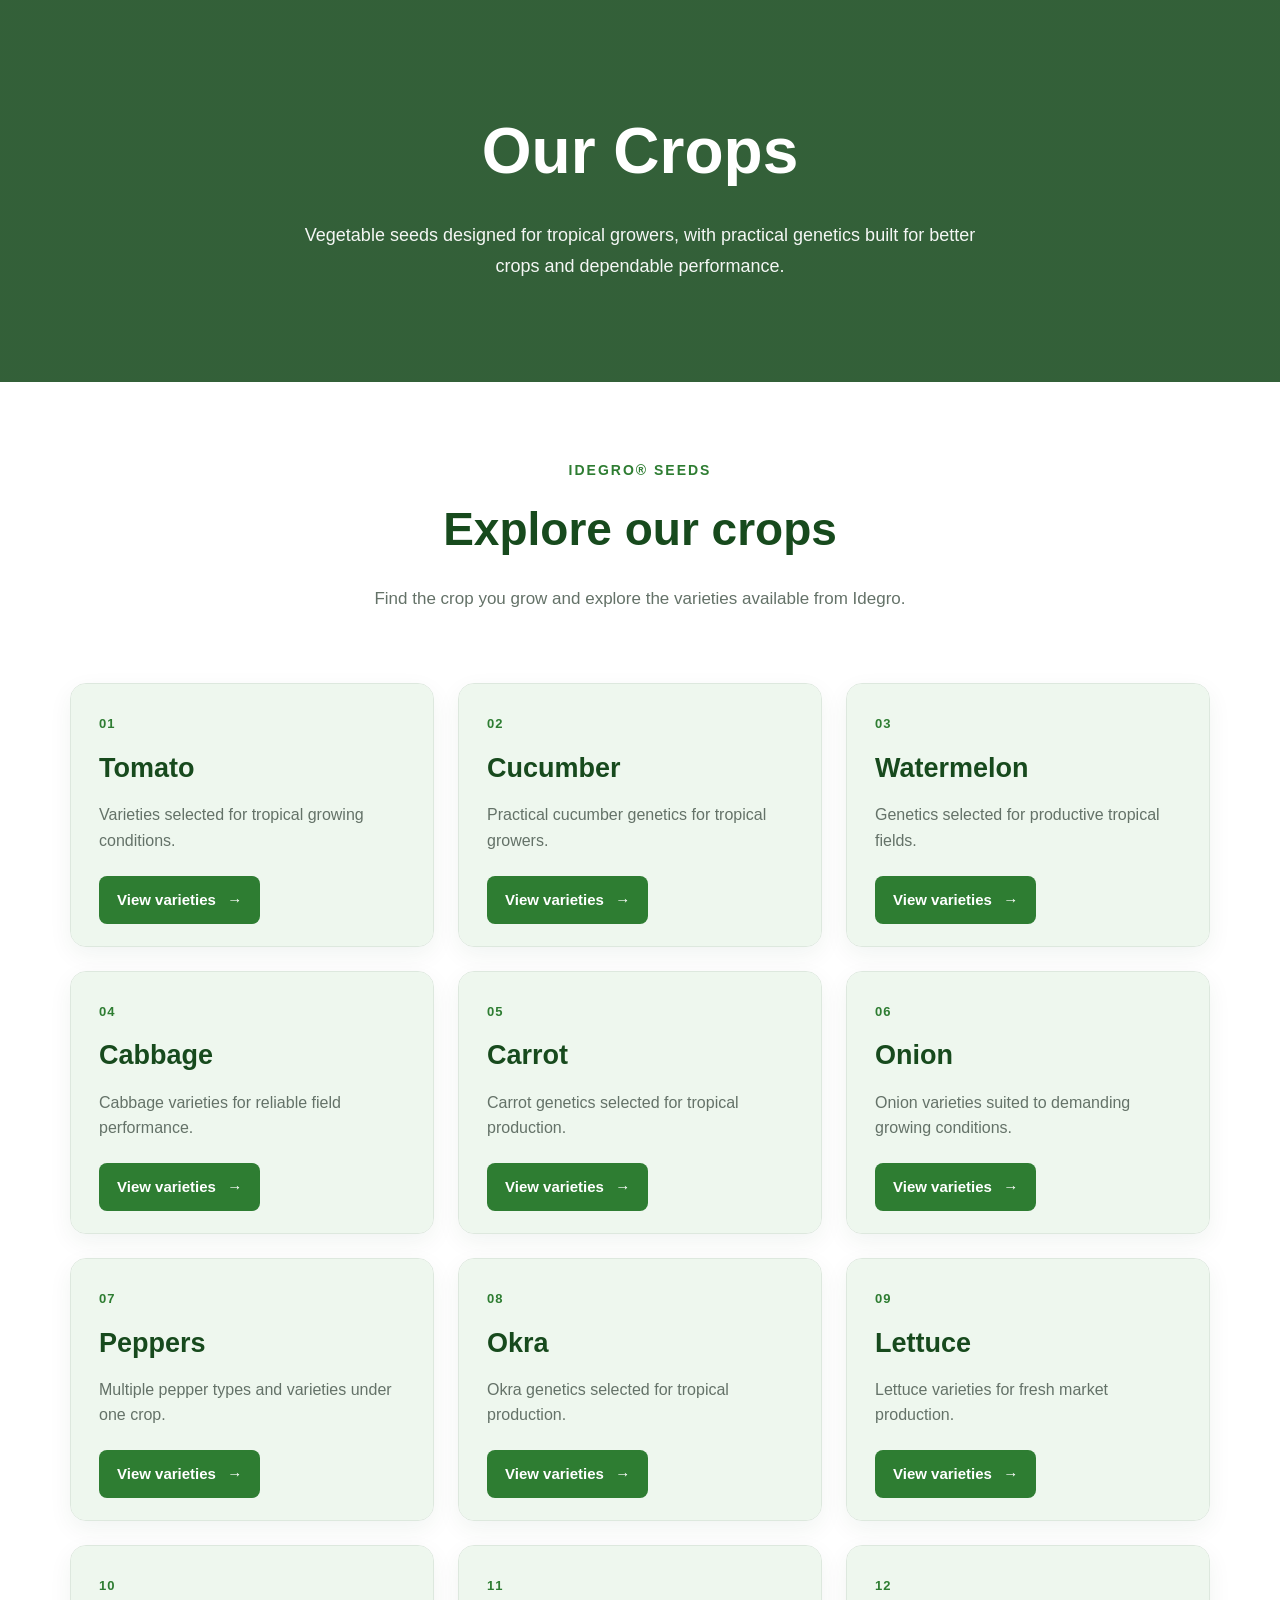
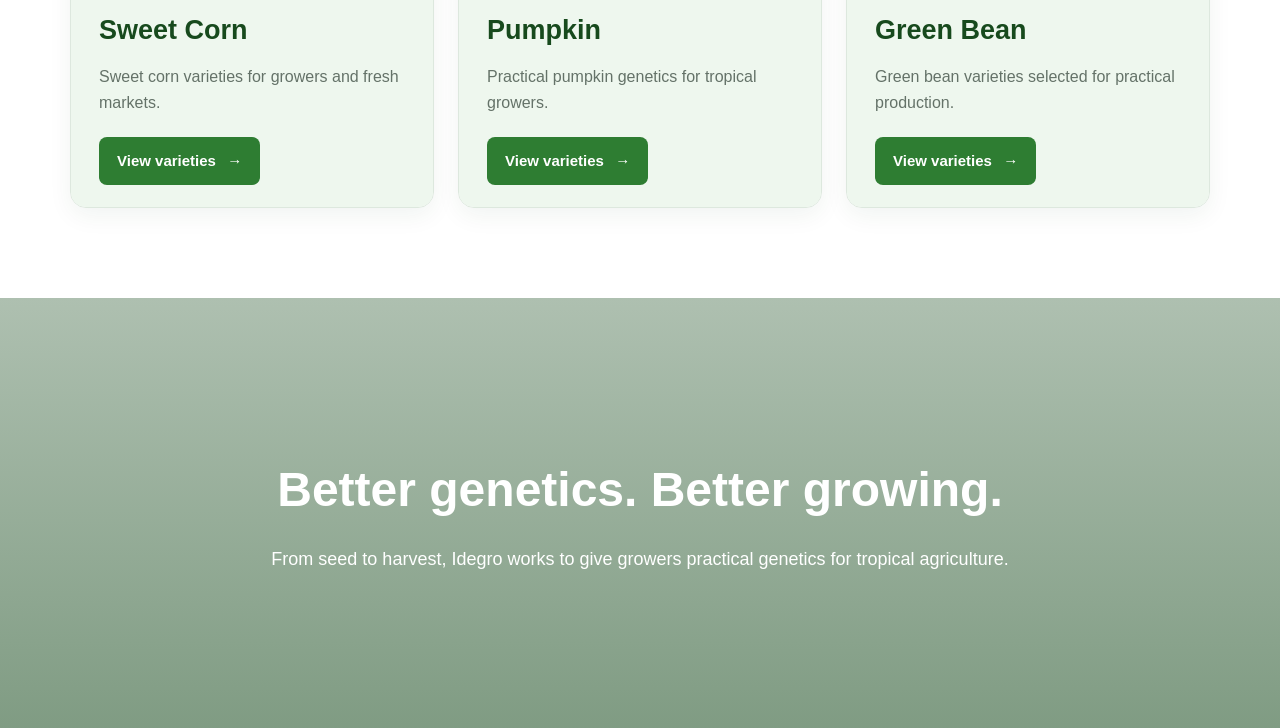
==== crops.html @ 606f3fe7 "Create crops.html" ====
<!DOCTYPE html>
<html lang="en">
<head>
  <meta charset="UTF-8">
  <meta name="viewport" content="width=device-width, initial-scale=1.0">

  <title>Idegro® Seeds | Crops</title>

  <link rel="stylesheet" href="style.css">

  <style>
    /* ================================
       IDEGRO CROPS PAGE
       ================================ */

    :root {
      --idegro-green: #2E7D32;
      --idegro-dark: #174A1D;
      --idegro-light: #EEF7EE;
      --idegro-yellow: #B7D94C;
      --white: #ffffff;
      --text: #18351C;
      --soft-text: #647268;
      --border: #DDE8DE;
    }

    * {
      box-sizing: border-box;
    }

    body {
      margin: 0;
      font-family: Arial, Helvetica, sans-serif;
      color: var(--text);
      background: #ffffff;
    }

    /* ================================
       PAGE HERO
       ================================ */

    .crops-hero {
      background:
        linear-gradient(
          rgba(23, 74, 29, 0.88),
          rgba(23, 74, 29, 0.88)
        ),
        url("images/idegro-crops-hero.jpg") center/cover no-repeat;

      padding: 100px 20px;
      text-align: center;
      color: white;
    }

    .crops-hero h1 {
      margin: 0 0 18px;
      font-size: clamp(38px, 6vw, 64px);
      font-weight: 700;
    }

    .crops-hero p {
      max-width: 700px;
      margin: auto;
      font-size: 18px;
      line-height: 1.7;
      opacity: 0.95;
    }

    /* ================================
       INTRO
       ================================ */

    .crops-intro {
      max-width: 850px;
      margin: auto;
      padding: 75px 20px 40px;
      text-align: center;
    }

    .crops-intro span {
      display: inline-block;
      margin-bottom: 12px;
      color: var(--idegro-green);
      font-size: 14px;
      font-weight: bold;
      text-transform: uppercase;
      letter-spacing: 2px;
    }

    .crops-intro h2 {
      margin: 0 0 18px;
      font-size: clamp(30px, 5vw, 46px);
      color: var(--idegro-dark);
    }

    .crops-intro p {
      margin: 0;
      color: var(--soft-text);
      font-size: 17px;
      line-height: 1.7;
    }

    /* ================================
       CROPS GRID
       ================================ */

    .crops-section {
      max-width: 1180px;
      margin: auto;
      padding: 30px 20px 90px;
    }

    .crops-grid {
      display: grid;
      grid-template-columns: repeat(3, 1fr);
      gap: 24px;
    }

    .crop-card {
      background: white;
      border: 1px solid var(--border);
      border-radius: 16px;
      overflow: hidden;
      box-shadow: 0 8px 25px rgba(23, 74, 29, 0.06);
      transition: transform 0.25s ease, box-shadow 0.25s ease;
    }

    .crop-card:hover {
      transform: translateY(-5px);
      box-shadow: 0 14px 35px rgba(23, 74, 29, 0.12);
    }

    .crop-card-top {
      padding: 30px 28px 22px;
      background: var(--idegro-light);
    }

    .crop-number {
      color: var(--idegro-green);
      font-size: 13px;
      font-weight: bold;
      letter-spacing: 1px;
      margin-bottom: 12px;
    }

    .crop-card h3 {
      margin: 0;
      color: var(--idegro-dark);
      font-size: 27px;
    }

    .crop-card p {
      margin: 12px 0 22px;
      color: var(--soft-text);
      line-height: 1.6;
    }

    /* ================================
       VIEW VARIETIES BUTTON
       ================================ */

    .variety-button {
      border: none;
      background: var(--idegro-green);
      color: white;
      padding: 12px 18px;
      border-radius: 8px;
      font-size: 15px;
      font-weight: bold;
      cursor: pointer;
      transition: background 0.2s ease;
    }

    .variety-button:hover {
      background: var(--idegro-dark);
    }

    .variety-button .arrow {
      display: inline-block;
      margin-left: 7px;
      transition: transform 0.25s ease;
    }

    .variety-button.active .arrow {
      transform: rotate(90deg);
    }

    /* ================================
       VARIETY AREA
       ================================ */

    .variety-panel {
      display: none;
      padding: 22px;
      border-top: 1px solid var(--border);
      background: #ffffff;
    }

    .variety-panel.open {
      display: block;
    }

    .variety-heading {
      margin: 0 0 14px;
      font-size: 15px;
      color: var(--idegro-dark);
      font-weight: bold;
    }

    .variety-track {
      display: flex;
      gap: 15px;
      overflow-x: auto;
      padding-bottom: 8px;
      scroll-behavior: smooth;
      scrollbar-width: thin;
    }

    .variety-track::-webkit-scrollbar {
      height: 6px;
    }

    .variety-track::-webkit-scrollbar-thumb {
      background: var(--idegro-green);
      border-radius: 10px;
    }

    /* ================================
       VARIETY CARD
       ================================ */

    .variety-card {
      flex: 0 0 190px;
      min-height: 175px;
      border: 1px solid var(--border);
      border-radius: 12px;
      overflow: hidden;
      background: white;
    }

    .variety-image {
      height: 105px;
      background: var(--idegro-light);
      display: flex;
      align-items: center;
      justify-content: center;
      color: var(--soft-text);
      font-size: 12px;
      text-align: center;
      padding: 10px;
    }

    .variety-name {
      padding: 14px;
      color: var(--idegro-dark);
      font-weight: bold;
      font-size: 14px;
    }

    /* ================================
       TRANSITION IMAGE
       ================================ */

    .crops-transition {
      min-height: 430px;
      display: flex;
      align-items: center;
      justify-content: center;
      padding: 70px 20px;

      background:
        linear-gradient(
          rgba(23, 74, 29, 0.35),
          rgba(23, 74, 29, 0.55)
        ),
        url("images/idegro-crops-transition.jpg") center/cover no-repeat;
    }

    .transition-content {
      max-width: 750px;
      text-align: center;
      color: white;
    }

    .transition-content h2 {
      margin: 0 0 15px;
      font-size: clamp(30px, 5vw, 48px);
    }

    .transition-content p {
      margin: 0;
      font-size: 18px;
      line-height: 1.7;
    }

    /* ================================
       MOBILE
       ================================ */

    @media (max-width: 900px) {
      .crops-grid {
        grid-template-columns: repeat(2, 1fr);
      }
    }

    @media (max-width: 600px) {
      .crops-hero {
        padding: 75px 20px;
      }

      .crops-intro {
        padding-top: 55px;
      }

      .crops-grid {
        grid-template-columns: 1fr;
      }

      .crop-card-top {
        padding: 25px 22px 20px;
      }

      .variety-card {
        flex-basis: 175px;
      }

      .crops-transition {
        min-height: 350px;
      }
    }
  </style>
</head>

<body>

  <!-- ================================
       HERO
       ================================ -->

  <section class="crops-hero">

    <h1>Our Crops</h1>

    <p>
      Vegetable seeds designed for tropical growers,
      with practical genetics built for better crops
      and dependable performance.
    </p>

  </section>


  <!-- ================================
       INTRO
       ================================ -->

  <section class="crops-intro">

    <span>Idegro® Seeds</span>

    <h2>Explore our crops</h2>

    <p>
      Find the crop you grow and explore the varieties
      available from Idegro.
    </p>

  </section>


  <!-- ================================
       CROP LIST
       ================================ -->

  <section class="crops-section">

    <div class="crops-grid">


      <!-- 01 TOMATO -->

      <article class="crop-card">

        <div class="crop-card-top">

          <div class="crop-number">01</div>

          <h3>Tomato</h3>

          <p>
            Varieties selected for tropical growing conditions.
          </p>

          <button
            class="variety-button"
            type="button"
            aria-expanded="false"
            onclick="toggleVarieties(this)"
          >
            View varieties
            <span class="arrow">→</span>
          </button>

        </div>

        <div class="variety-panel">

          <div class="variety-heading">
            Tomato varieties
          </div>

          <div class="variety-track">

            <!-- Add tomato varieties here later -->

            <div class="variety-card">

              <div class="variety-image">
                Variety picture
              </div>

              <div class="variety-name">
                Variety name
              </div>

            </div>

          </div>

        </div>

      </article>


      <!-- 02 CUCUMBER -->

      <article class="crop-card">

        <div class="crop-card-top">

          <div class="crop-number">02</div>

          <h3>Cucumber</h3>

          <p>
            Practical cucumber genetics for tropical growers.
          </p>

          <button
            class="variety-button"
            type="button"
            aria-expanded="false"
            onclick="toggleVarieties(this)"
          >
            View varieties
            <span class="arrow">→</span>
          </button>

        </div>

        <div class="variety-panel">

          <div class="variety-heading">
            Cucumber varieties
          </div>

          <div class="variety-track">

            <div class="variety-card">

              <div class="variety-image">
                Variety picture
              </div>

              <div class="variety-name">
                Variety name
              </div>

            </div>

          </div>

        </div>

      </article>


      <!-- 03 WATERMELON -->

      <article class="crop-card">

        <div class="crop-card-top">

          <div class="crop-number">03</div>

          <h3>Watermelon</h3>

          <p>
            Genetics selected for productive tropical fields.
          </p>

          <button
            class="variety-button"
            type="button"
            aria-expanded="false"
            onclick="toggleVarieties(this)"
          >
            View varieties
            <span class="arrow">→</span>
          </button>

        </div>

        <div class="variety-panel">

          <div class="variety-heading">
            Watermelon varieties
          </div>

          <div class="variety-track">

            <div class="variety-card">

              <div class="variety-image">
                Variety picture
              </div>

              <div class="variety-name">
                Variety name
              </div>

            </div>

          </div>

        </div>

      </article>


      <!-- 04 CABBAGE -->

      <article class="crop-card">

        <div class="crop-card-top">

          <div class="crop-number">04</div>

          <h3>Cabbage</h3>

          <p>
            Cabbage varieties for reliable field performance.
          </p>

          <button
            class="variety-button"
            type="button"
            aria-expanded="false"
            onclick="toggleVarieties(this)"
          >
            View varieties
            <span class="arrow">→</span>
          </button>

        </div>

        <div class="variety-panel">

          <div class="variety-heading">
            Cabbage varieties
          </div>

          <div class="variety-track">

            <div class="variety-card">

              <div class="variety-image">
                Variety picture
              </div>

              <div class="variety-name">
                Variety name
              </div>

            </div>

          </div>

        </div>

      </article>


      <!-- 05 CARROT -->

      <article class="crop-card">

        <div class="crop-card-top">

          <div class="crop-number">05</div>

          <h3>Carrot</h3>

          <p>
            Carrot genetics selected for tropical production.
          </p>

          <button
            class="variety-button"
            type="button"
            aria-expanded="false"
            onclick="toggleVarieties(this)"
          >
            View varieties
            <span class="arrow">→</span>
          </button>

        </div>

        <div class="variety-panel">

          <div class="variety-heading">
            Carrot varieties
          </div>

          <div class="variety-track">

            <div class="variety-card">

              <div class="variety-image">
                Variety picture
              </div>

              <div class="variety-name">
                Variety name
              </div>

            </div>

          </div>

        </div>

      </article>


      <!-- 06 ONION -->

      <article class="crop-card">

        <div class="crop-card-top">

          <div class="crop-number">06</div>

          <h3>Onion</h3>

          <p>
            Onion varieties suited to demanding growing conditions.
          </p>

          <button
            class="variety-button"
            type="button"
            aria-expanded="false"
            onclick="toggleVarieties(this)"
          >
            View varieties
            <span class="arrow">→</span>
          </button>

        </div>

        <div class="variety-panel">

          <div class="variety-heading">
            Onion varieties
          </div>

          <div class="variety-track">

            <div class="variety-card">

              <div class="variety-image">
                Variety picture
              </div>

              <div class="variety-name">
                Variety name
              </div>

            </div>

          </div>

        </div>

      </article>


      <!-- 07 PEPPER -->

      <article class="crop-card">

        <div class="crop-card-top">

          <div class="crop-number">07</div>

          <h3>Peppers</h3>

          <p>
            Multiple pepper types and varieties under one crop.
          </p>

          <button
            class="variety-button"
            type="button"
            aria-expanded="false"
            onclick="toggleVarieties(this)"
          >
            View varieties
            <span class="arrow">→</span>
          </button>

        </div>

        <div class="variety-panel">

          <div class="variety-heading">
            Pepper varieties
          </div>

          <div class="variety-track">

            <div class="variety-card">

              <div class="variety-image">
                Variety picture
              </div>

              <div class="variety-name">
                Variety name
              </div>

            </div>

          </div>

        </div>

      </article>


      <!-- 08 OKRA -->

      <article class="crop-card">

        <div class="crop-card-top">

          <div class="crop-number">08</div>

          <h3>Okra</h3>

          <p>
            Okra genetics selected for tropical production.
          </p>

          <button
            class="variety-button"
            type="button"
            aria-expanded="false"
            onclick="toggleVarieties(this)"
          >
            View varieties
            <span class="arrow">→</span>
          </button>

        </div>

        <div class="variety-panel">

          <div class="variety-heading">
            Okra varieties
          </div>

          <div class="variety-track">

            <div class="variety-card">

              <div class="variety-image">
                Variety picture
              </div>

              <div class="variety-name">
                Variety name
              </div>

            </div>

          </div>

        </div>

      </article>


      <!-- 09 LETTUCE -->

      <article class="crop-card">

        <div class="crop-card-top">

          <div class="crop-number">09</div>

          <h3>Lettuce</h3>

          <p>
            Lettuce varieties for fresh market production.
          </p>

          <button
            class="variety-button"
            type="button"
            aria-expanded="false"
            onclick="toggleVarieties(this)"
          >
            View varieties
            <span class="arrow">→</span>
          </button>

        </div>

        <div class="variety-panel">

          <div class="variety-heading">
            Lettuce varieties
          </div>

          <div class="variety-track">

            <div class="variety-card">

              <div class="variety-image">
                Variety picture
              </div>

              <div class="variety-name">
                Variety name
              </div>

            </div>

          </div>

        </div>

      </article>


      <!-- 10 SWEET CORN -->

      <article class="crop-card">

        <div class="crop-card-top">

          <div class="crop-number">10</div>

          <h3>Sweet Corn</h3>

          <p>
            Sweet corn varieties for growers and fresh markets.
          </p>

          <button
            class="variety-button"
            type="button"
            aria-expanded="false"
            onclick="toggleVarieties(this)"
          >
            View varieties
            <span class="arrow">→</span>
          </button>

        </div>

        <div class="variety-panel">

          <div class="variety-heading">
            Sweet corn varieties
          </div>

          <div class="variety-track">

            <div class="variety-card">

              <div class="variety-image">
                Variety picture
              </div>

              <div class="variety-name">
                Variety name
              </div>

            </div>

          </div>

        </div>

      </article>


      <!-- 11 PUMPKIN -->

      <article class="crop-card">

        <div class="crop-card-top">

          <div class="crop-number">11</div>

          <h3>Pumpkin</h3>

          <p>
            Practical pumpkin genetics for tropical growers.
          </p>

          <button
            class="variety-button"
            type="button"
            aria-expanded="false"
            onclick="toggleVarieties(this)"
          >
            View varieties
            <span class="arrow">→</span>
          </button>

        </div>

        <div class="variety-panel">

          <div class="variety-heading">
            Pumpkin varieties
          </div>

          <div class="variety-track">

            <div class="variety-card">

              <div class="variety-image">
                Variety picture
              </div>

              <div class="variety-name">
                Variety name
              </div>

            </div>

          </div>

        </div>

      </article>


      <!-- 12 GREEN BEAN -->

      <article class="crop-card">

        <div class="crop-card-top">

          <div class="crop-number">12</div>

          <h3>Green Bean</h3>

          <p>
            Green bean varieties selected for practical production.
          </p>

          <button
            class="variety-button"
            type="button"
            aria-expanded="false"
            onclick="toggleVarieties(this)"
          >
            View varieties
            <span class="arrow">→</span>
          </button>

        </div>

        <div class="variety-panel">

          <div class="variety-heading">
            Green bean varieties
          </div>

          <div class="variety-track">

            <div class="variety-card">

              <div class="variety-image">
                Variety picture
              </div>

              <div class="variety-name">
                Variety name
              </div>

            </div>

          </div>

        </div>

      </article>


    </div>

  </section>


  <!-- ================================
       VISUAL TRANSITION
       ================================ -->

  <section class="crops-transition">

    <div class="transition-content">

      <h2>Better genetics. Better growing.</h2>

      <p>
        From seed to harvest, Idegro works to give growers
        practical genetics for tropical agriculture.
      </p>

    </div>

  </section>


  <!-- ================================
       JAVASCRIPT
       ================================ -->

  <script>

    function toggleVarieties(button) {

      const panel = button
        .closest(".crop-card")
        .querySelector(".variety-panel");

      const isOpen = panel.classList.contains("open");

      panel.classList.toggle("open");

      button.classList.toggle("active");

      button.setAttribute(
        "aria-expanded",
        !isOpen
      );

    }

  </script>

</body>
</html>
---- style.css ----
/* =========================================================
   OKAFOR AGRISCIENCE
   Main Website Styles
========================================================= */

:root {
    --yellow: #FFE500;
    --teal: #01998E;
    --dark-teal: #074540;
    --red: #99010C;
    --dark-red: #360005;

    --white: #ffffff;
    --off-white: #f7f8f6;
    --light-grey: #eef1ef;
    --text: #243331;
    --muted: #687572;

    --container: 1180px;
    --radius: 18px;
    --shadow: 0 18px 50px rgba(7, 69, 64, 0.10);
}


/* =========================================================
   RESET
========================================================= */

* {
    margin: 0;
    padding: 0;
    box-sizing: border-box;
}

html {
    scroll-behavior: smooth;
}

body {
    font-family:
        Arial,
        Helvetica,
        sans-serif;

    background: var(--white);
    color: var(--text);
    line-height: 1.6;
}

img {
    max-width: 100%;
    display: block;
}

a {
    color: inherit;
    text-decoration: none;
}

button {
    font: inherit;
}


/* =========================================================
   GENERAL
========================================================= */

.container {
    width: min(
        calc(100% - 40px),
        var(--container)
    );

    margin: 0 auto;
}

.section {
    padding: 110px 0;
}

.section-heading {
    max-width: 700px;
    margin-bottom: 55px;
}

.section-heading h2 {
    font-size: clamp(2rem, 4vw, 3.5rem);
    line-height: 1.08;
    color: var(--dark-teal);
    margin: 10px 0 20px;
}

.section-heading p:last-child {
    color: var(--muted);
    max-width: 650px;
}

.eyebrow {
    color: var(--yellow);
    font-size: 0.75rem;
    font-weight: 800;
    letter-spacing: 0.18em;
    text-transform: uppercase;
}

.eyebrow.dark {
    color: var(--teal);
}

h1,
h2,
h3,
h4 {
    font-weight: 750;
}


/* =========================================================
   BUTTONS
========================================================= */

.button {
    display: inline-flex;
    align-items: center;
    justify-content: center;

    min-height: 52px;
    padding: 0 25px;

    border-radius: 5px;

    font-size: 0.9rem;
    font-weight: 700;

    transition:
        transform 0.25s ease,
        background 0.25s ease,
        color 0.25s ease,
        border-color 0.25s ease;
}

.button:hover {
    transform: translateY(-3px);
}

.button-primary {
    background: var(--yellow);
    color: var(--dark-teal);
}

.button-primary:hover {
    background: var(--white);
}

.button-outline {
    color: var(--white);
    border: 1px solid rgba(255,255,255,0.65);
    background: rgba(255,255,255,0.04);
}

.button-outline:hover {
    background: var(--white);
    color: var(--dark-teal);
}

.button-dark {
    background: var(--dark-teal);
    color: var(--white);
}

.button-dark:hover {
    background: var(--teal);
}


/* =========================================================
   HEADER
========================================================= */

.header {
    position: fixed;
    top: 0;
    left: 0;
    width: 100%;

    z-index: 1000;

    background: rgba(255,255,255,0.96);

    border-bottom: 1px solid rgba(7,69,64,0.08);

    backdrop-filter: blur(12px);
}

.nav-container {
    min-height: 82px;

    display: flex;
    align-items: center;
    justify-content: space-between;

    gap: 30px;
}

.brand-logo {
    display: flex;
    align-items: center;
    flex-shrink: 0;
}

.logo-image {
    width: 155px;
    height: auto;
    object-fit: contain;
}

.nav {
    display: flex;
    align-items: center;
    gap: 25px;
}

.nav a {
    position: relative;

    font-size: 0.82rem;
    font-weight: 700;

    color: var(--dark-teal);

    padding: 8px 0;
}

.nav a::after {
    content: "";

    position: absolute;
    left: 0;
    bottom: 0;

    width: 0;
    height: 2px;

    background: var(--teal);

    transition: width 0.25s ease;
}

.nav a:hover::after {
    width: 100%;
}

.menu-button {
    display: none;

    border: none;
    background: none;

    font-size: 1.7rem;
    color: var(--dark-teal);

    cursor: pointer;
}


/* =========================================================
   HERO CAROUSEL
========================================================= */

.hero-carousel {
    position: relative;
    height: 720px;
    min-height: 650px;

    overflow: hidden;

    background: var(--dark-teal);
}

.hero-slides {
    position: relative;
    width: 100%;
    height: 100%;
}

.hero-slide {
    position: absolute;
    inset: 0;

    opacity: 0;
    visibility: hidden;

    transition:
        opacity 0.9s ease,
        visibility 0.9s ease;
}

.hero-slide.active {
    opacity: 1;
    visibility: visible;
}

.hero-slide-image {
    position: absolute;
    inset: 0;

    background-position: center;
    background-size: cover;
    background-repeat: no-repeat;

    transform: scale(1.03);

    transition:
        transform 6s ease;
}

.hero-slide.active .hero-slide-image {
    transform: scale(1);
}

.hero-overlay {
    position: absolute;
    inset: 0;

    background:
        linear-gradient(
            90deg,
            rgba(7,69,64,0.93) 0%,
            rgba(7,69,64,0.76) 38%,
            rgba(7,69,64,0.30) 72%,
            rgba(7,69,64,0.08) 100%
        );
}

.hero-content {
    position: relative;
    z-index: 5;

    height: 100%;

    display: flex;
    flex-direction: column;
    justify-content: center;

    padding-top: 80px;

    max-width: 1180px;
}

.hero-content h1 {
    color: var(--white);

    font-size: clamp(
        3.2rem,
        7vw,
        6.5rem
    );

    line-height: 0.96;

    letter-spacing: -0.045em;

    max-width: 850px;

    margin: 14px 0 28px;
}

.hero-text {
    color: rgba(255,255,255,0.88);

    max-width: 570px;

    font-size: 1.1rem;

    margin-bottom: 34px;
}

.hero-buttons {
    display: flex;
    flex-wrap: wrap;
    gap: 13px;
}

.carousel-arrow {
    position: absolute;

    top: 50%;

    z-index: 10;

    transform: translateY(-50%);

    width: 50px;
    height: 50px;

    border-radius: 50%;

    border: 1px solid rgba(255,255,255,0.45);

    background: rgba(0,0,0,0.15);

    color: var(--white);

    cursor: pointer;

    font-size: 2rem;
    line-height: 1;

    transition:
        background 0.25s ease,
        transform 0.25s ease;
}

.carousel-arrow:hover {
    background: var(--teal);

    transform:
        translateY(-50%)
        scale(1.05);
}

.carousel-prev {
    left: 25px;
}

.carousel-next {
    right: 25px;
}

.hero-indicators {
    position: absolute;

    z-index: 10;

    left: 50%;
    bottom: 35px;

    transform: translateX(-50%);

    display: flex;
    gap: 9px;
}

.indicator {
    width: 35px;
    height: 4px;

    border: none;

    background: rgba(255,255,255,0.4);

    cursor: pointer;

    transition:
        background 0.25s ease,
        width 0.25s ease;
}

.indicator.active {
    width: 60px;
    background: var(--yellow);
}


/* =========================================================
   INTRO
========================================================= */

.intro {
    background: var(--white);
}

.two-column {
    display: grid;

    grid-template-columns:
        minmax(0, 1fr)
        minmax(0, 1fr);

    gap: 80px;

    align-items: center;
}

.section-image {
    min-height: 530px;

    border-radius: var(--radius);

    position: relative;

    overflow: hidden;
}

.agriculture-image {
    background:
        linear-gradient(
            145deg,
            rgba(1,153,142,0.2),
            rgba(255,229,0,0.1)
        ),
        url("farmers.jpg")
        center / cover no-repeat;
}

.image-label {
    position: absolute;

    bottom: 25px;
    left: 25px;

    padding: 10px 15px;

    background: rgba(255,255,255,0.92);

    color: var(--dark-teal);

    font-size: 0.78rem;
    font-weight: 700;

    border-radius: 4px;
}

.section-content h2 {
    font-size: clamp(2rem, 4vw, 3.4rem);

    line-height: 1.08;

    color: var(--dark-teal);

    margin: 12px 0 25px;
}

.section-content p {
    color: var(--muted);

    margin-bottom: 18px;

    max-width: 600px;
}

.text-link {
    display: inline-block;

    margin-top: 12px;

    color: var(--teal);

    font-weight: 800;
}

.text-link:hover {
    color: var(--dark-teal);
}


/* =========================================================
   SOLUTIONS
========================================================= */

.solutions {
    background: var(--off-white);
}

.solution-grid {
    display: grid;

    grid-template-columns:
        repeat(4, 1fr);

    gap: 18px;
}

.solution-card {
    position: relative;

    background: var(--white);

    padding: 35px 28px;

    min-height: 330px;

    border: 1px solid rgba(7,69,64,0.08);

    border-radius: var(--radius);

    overflow: hidden;

    transition:
        transform 0.3s ease,
        box-shadow 0.3s ease;
}

.solution-card::before {
    content: "";

    position: absolute;

    left: 0;
    top: 0;

    width: 100%;
    height: 5px;

    background:
        linear-gradient(
            90deg,
            var(--teal),
            var(--yellow)
        );
}

.solution-card:hover {
    transform: translateY(-8px);

    box-shadow: var(--shadow);
}

.card-number {
    color: rgba(7,69,64,0.28);

    font-size: 0.8rem;
    font-weight: 800;
}

.card-icon {
    margin: 28px 0 22px;

    color: var(--teal);

    font-size: 2rem;
}

.solution-card h3 {
    color: var(--dark-teal);

    font-size: 1.25rem;

    margin-bottom: 12px;
}

.solution-card p {
    color: var(--muted);

    font-size: 0.9rem;

    margin-bottom: 22px;
}

.solution-card a {
    color: var(--teal);

    font-weight: 800;

    font-size: 0.85rem;
}


/* =========================================================
   FARM TECHNOLOGY
========================================================= */

.technology-section {
    background: var(--white);
}

.technology-layout {
    display: grid;

    grid-template-columns:
        minmax(0, 0.9fr)
        minmax(0, 1.1fr);

    gap: 70px;

    align-items: stretch;
}

.technology-content h2 {
    color: var(--dark-teal);

    font-size: clamp(2.2rem, 4vw, 4rem);

    line-height: 1.05;

    margin: 12px 0 25px;
}

.technology-content > p {
    color: var(--muted);

    max-width: 600px;

    margin-bottom: 15px;
}

.technology-list {
    display: grid;

    grid-template-columns:
        repeat(2, 1fr);

    gap: 10px;

    margin: 30px 0;
}

.technology-list span {
    padding: 11px 13px;

    background: var(--off-white);

    border-left: 3px solid var(--teal);

    color: var(--dark-teal);

    font-size: 0.84rem;
    font-weight: 700;
}

.technology-image {
    min-height: 540px;

    border-radius: var(--radius);

    position: relative;

    overflow: hidden;

    background:
        linear-gradient(
            135deg,
            rgba(7,69,64,0.1),
            rgba(1,153,142,0.2)
        ),
        url("farm-automation.jpg")
        center / cover no-repeat;
}

.technology-image-label {
    position: absolute;

    left: 25px;
    bottom: 25px;

    background: var(--yellow);

    color: var(--dark-teal);

    padding: 15px 20px;

    display: flex;
    flex-direction: column;

    font-weight: 900;
}

.technology-image-label small {
    font-size: 0.65rem;

    letter-spacing: 0.12em;
}


/* =========================================================
   SCIENCE
========================================================= */

.science {
    background: var(--dark-teal);

    color: var(--white);
}

.science-intro {
    display: grid;

    grid-template-columns:
        minmax(0, 1fr)
        minmax(0, 0.7fr);

    gap: 70px;

    align-items: end;

    margin-bottom: 55px;
}

.science-intro h2 {
    color: var(--white);

    font-size: clamp(2.2rem, 4vw, 4rem);

    line-height: 1.04;

    margin-top: 12px;
}

.science-intro > p {
    color: rgba(255,255,255,0.7);
}

.science-grid {
    display: grid;

    grid-template-columns:
        repeat(4, 1fr);

    gap: 1px;

    background: rgba(255,255,255,0.16);
}

.science-card {
    background: var(--dark-teal);

    padding: 35px 27px;

    min-height: 300px;

    transition:
        background 0.3s ease;
}

.science-card:hover {
    background: #0b5c55;
}

.science-card > span {
    color: var(--yellow);

    font-size: 0.75rem;
    font-weight: 800;
}

.science-card h3 {
    font-size: 1.25rem;

    margin: 45px 0 15px;
}

.science-card p {
    color: rgba(255,255,255,0.65);

    font-size: 0.88rem;

    margin-bottom: 20px;
}

.science-card a {
    color: var(--yellow);

    font-size: 0.84rem;

    font-weight: 800;
}


/* =========================================================
   BRANDS
========================================================= */

.brands {
    background: var(--off-white);
}

.brand-grid {
    display: grid;

    grid-template-columns:
        repeat(3, 1fr);

    gap: 20px;
}

.brand-card {
    background: var(--white);

    padding: 40px 30px;

    min-height: 300px;

    border-radius: var(--radius);

    border: 1px solid rgba(7,69,64,0.07);

    transition:
        transform 0.3s ease,
        box-shadow 0.3s ease;
}

.brand-card:hover {
    transform: translateY(-6px);

    box-shadow: var(--shadow);
}

.brand-logo {
    min-height: 80px;

    display: flex;

    align-items: center;

    font-size: 2rem;

    font-weight: 900;

    margin-bottom: 25px;
}

.idegro {
    color: var(--teal);
}
.idegro img {
    width: 150px;
    height: auto;
    display: block;
    object-fit: contain;
   }
.rainso {
    color: var(--dark-teal);
}

.azbred {
    color: var(--red);
}

.brand-card h3 {
    color: var(--dark-teal);

    margin-bottom: 5px;
}

.brand-card p {
    color: var(--muted);

    margin-bottom: 20px;
}

.brand-card a {
    color: var(--teal);

    font-size: 0.85rem;

    font-weight: 800;
}


/* =========================================================
   FARMERS BANNER
========================================================= */

.farmer-banner {
    position: relative;

    padding: 115px 0;

    background:
        linear-gradient(
            90deg,
            rgba(7,69,64,0.96),
            rgba(7,69,64,0.72)
        ),
        url("farmers.jpg")
        center / cover no-repeat;
}

.farmer-content {
    max-width: 800px;

    text-align: center;
}

.farmer-content h2 {
    color: var(--white);

    font-size: clamp(2.5rem, 5vw, 4.5rem);

    line-height: 1;

    margin: 12px 0 20px;
}

.farmer-content > p:not(.eyebrow) {
    color: rgba(255,255,255,0.78);

    max-width: 600px;

    margin: 0 auto 30px;
}


/* =========================================================
   WHERE TO BUY
========================================================= */

.where-to-buy {
    background: var(--white);
}

.retailer-box {
    min-height: 400px;

    display: flex;
    align-items: center;

    padding: 50px;

    border-radius: var(--radius);

    background:
        linear-gradient(
            135deg,
            rgba(255,229,0,0.2),
            rgba(1,153,142,0.15)
        );
}

.retailer-icon {
    display: block;

    color: var(--teal);

    font-size: 3rem;

    margin-bottom: 15px;
}

.retailer-box h3 {
    color: var(--dark-teal);

    font-size: 1.6rem;

    margin-bottom: 10px;
}

.retailer-box p {
    color: var(--muted);
}


/* =========================================================
   INSIGHTS
========================================================= */

.insights {
    background: var(--off-white);
}

.insight-grid {
    display: grid;

    grid-template-columns:
        repeat(3, 1fr);

    gap: 20px;
}

.insight-card {
    background: var(--white);

    border-radius: var(--radius);

    overflow: hidden;

    border: 1px solid rgba(7,69,64,0.07);
}

.insight-image {
    height: 220px;

    background:
        linear-gradient(
            135deg,
            var(--dark-teal),
            var(--teal)
        );
}

.insight-content {
    padding: 28px;
}

.insight-content > span {
    color: var(--teal);

    font-size: 0.72rem;

    font-weight: 800;

    text-transform: uppercase;

    letter-spacing: 0.08em;
}

.insight-content h3 {
    color: var(--dark-teal);

    font-size: 1.2rem;

    line-height: 1.25;

    margin: 12px 0 20px;
}

.insight-content a {
    color: var(--teal);

    font-size: 0.85rem;

    font-weight: 800;
}


/* =========================================================
   CONTACT
========================================================= */

.contact {
    background: var(--yellow);
}

.contact-box {
    display: flex;

    align-items: center;

    justify-content: space-between;

    gap: 40px;
}

.contact-box h2 {
    color: var(--dark-teal);

    font-size: clamp(2.2rem, 4vw, 4rem);

    line-height: 1;

    margin: 12px 0 15px;
}

.contact-box p:last-child {
    color: rgba(7,69,64,0.75);

    max-width: 650px;
}

.contact-box .button-primary {
    background: var(--dark-teal);
    color: var(--white);

    flex-shrink: 0;
}

.contact-box .button-primary:hover {
    background: var(--teal);
}


/* =========================================================
   FOOTER
========================================================= */

.footer {
    background: var(--dark-red);

    color: var(--white);

    padding-top: 75px;
}

.footer-grid {
    display: grid;

    grid-template-columns:
        2fr 1fr 1fr 1fr;

    gap: 50px;

    padding-bottom: 60px;
}

.footer-brand {
    max-width: 350px;
}

.footer-logo-image {
    width: 150px;
    height: 150px;

    object-fit: contain;

    margin-bottom: 18px;

    filter:
        grayscale(1)
        brightness(0)
        invert(1);
}

.footer-motto {
    color: var(--yellow);

    font-weight: 800;

    margin-bottom: 12px;
}

.footer-company {
    color: rgba(255,255,255,0.62);

    font-size: 0.85rem;
}

.footer h4 {
    color: var(--white);

    margin-bottom: 18px;
}

.footer-grid > div:not(.footer-brand) a {
    display: block;

    color: rgba(255,255,255,0.62);

    font-size: 0.84rem;

    margin-bottom: 11px;

    transition:
        color 0.2s ease;
}

.footer-grid > div:not(.footer-brand) a:hover {
    color: var(--yellow);
}

.footer-bottom {
    min-height: 75px;

    border-top: 1px solid rgba(255,255,255,0.12);

    display: flex;

    align-items: center;

    justify-content: space-between;

    gap: 20px;

    color: rgba(255,255,255,0.45);

    font-size: 0.75rem;
}


/* =========================================================
   MOBILE
========================================================= */

@media (max-width: 1000px) {

    .nav {
        position: absolute;

        top: 82px;
        left: 0;
        right: 0;

        background: var(--white);

        padding: 20px;

        display: none;

        flex-direction: column;

        align-items: flex-start;

        box-shadow: 0 15px 30px rgba(0,0,0,0.08);
    }

    .nav.open {
        display: flex;
    }

    .menu-button {
        display: block;
    }

    .solution-grid {
        grid-template-columns:
            repeat(2, 1fr);
    }

    .science-grid {
        grid-template-columns:
            repeat(2, 1fr);
    }

    .technology-layout {
        grid-template-columns: 1fr;
    }

    .footer-grid {
        grid-template-columns:
            repeat(2, 1fr);
    }

}


@media (max-width: 700px) {

    .container {
        width: min(
            calc(100% - 30px),
            var(--container)
        );
    }

    .section {
        padding: 75px 0;
    }

    .hero-carousel {
        height: 680px;
        min-height: 620px;
    }

    .hero-content {
        padding-top: 75px;
    }

    .hero-content h1 {
        font-size: 3.3rem;
    }

    .hero-text {
        font-size: 0.98rem;
    }

    .carousel-arrow {
        display: none;
    }

    .two-column {
        grid-template-columns: 1fr;

        gap: 45px;
    }

    .section-image {
        min-height: 400px;
    }

    .solution-grid,
    .science-grid,
    .brand-grid,
    .insight-grid {
        grid-template-columns: 1fr;
    }

    .science-intro {
        grid-template-columns: 1fr;

        gap: 25px;
    }

    .technology-list {
        grid-template-columns: 1fr;
    }

    .technology-image {
        min-height: 400px;
    }

    .contact-box {
        flex-direction: column;

        align-items: flex-start;
    }

    .footer-grid {
        grid-template-columns: 1fr 1fr;

        gap: 35px 20px;
    }

    .footer-brand {
        grid-column: 1 / -1;
    }

    .footer-bottom {
    min-height: 75px;

    border-top: 1px solid rgba(255,255,255,0.12);

    display: flex;

    align-items: center;

    justify-content: center;

    gap: 20px;

    text-align: center;

    color: rgba(255,255,255,0.45);

    font-size: 0.75rem;
    }
    }

}


@media (max-width: 450px) {

    .footer-grid {
        grid-template-columns: 1fr;
    }

    .footer-brand {
        grid-column: auto;
    }

    .hero-buttons {
        flex-direction: column;

        align-items: stretch;
    }

    .button {
        width: 100%;
    }

}
/* CENTER FOOTER BOTTOM */
.footer-bottom {
    display: flex;
    flex-direction: column;
    align-items: center;
    justify-content: center;
    text-align: center;
    gap: 8px;
}
/* =========================================================
   OUR IMPACT
========================================================= */

.impact-section {
    padding: 95px 0;
    background: var(--off-white);
}

.impact-heading {
    max-width: 700px;
    margin-bottom: 50px;
}

.impact-heading h2 {
    color: var(--dark-teal);
    font-size: clamp(2.2rem, 4vw, 3.8rem);
    line-height: 1.05;
    margin: 12px 0 18px;
}

.impact-heading p:last-child {
    color: var(--muted);
    max-width: 600px;
}

.impact-grid {
    display: grid;
    grid-template-columns: repeat(4, 1fr);
    border-top: 1px solid rgba(7, 69, 64, 0.12);
    border-bottom: 1px solid rgba(7, 69, 64, 0.12);
}

.impact-card {
    padding: 38px 25px;
    text-align: center;
    border-right: 1px solid rgba(7, 69, 64, 0.12);
}

.impact-card:last-child {
    border-right: none;
}

.impact-number {
    color: var(--dark-teal);
    font-size: clamp(2.5rem, 5vw, 4.5rem);
    line-height: 1;
    font-weight: 800;
    letter-spacing: -0.04em;
}

.impact-number span {
    color: var(--teal);
}

.impact-card p {
    margin-top: 12px;
    color: var(--muted);
    font-size: 0.9rem;
    font-weight: 700;
}


/* Mobile */

@media (max-width: 700px) {

    .impact-grid {
        grid-template-columns: repeat(2, 1fr);
    }

    .impact-card:nth-child(2) {
        border-right: none;
    }

    .impact-card:nth-child(-n+2) {
        border-bottom: 1px solid rgba(7, 69, 64, 0.12);
    }

}
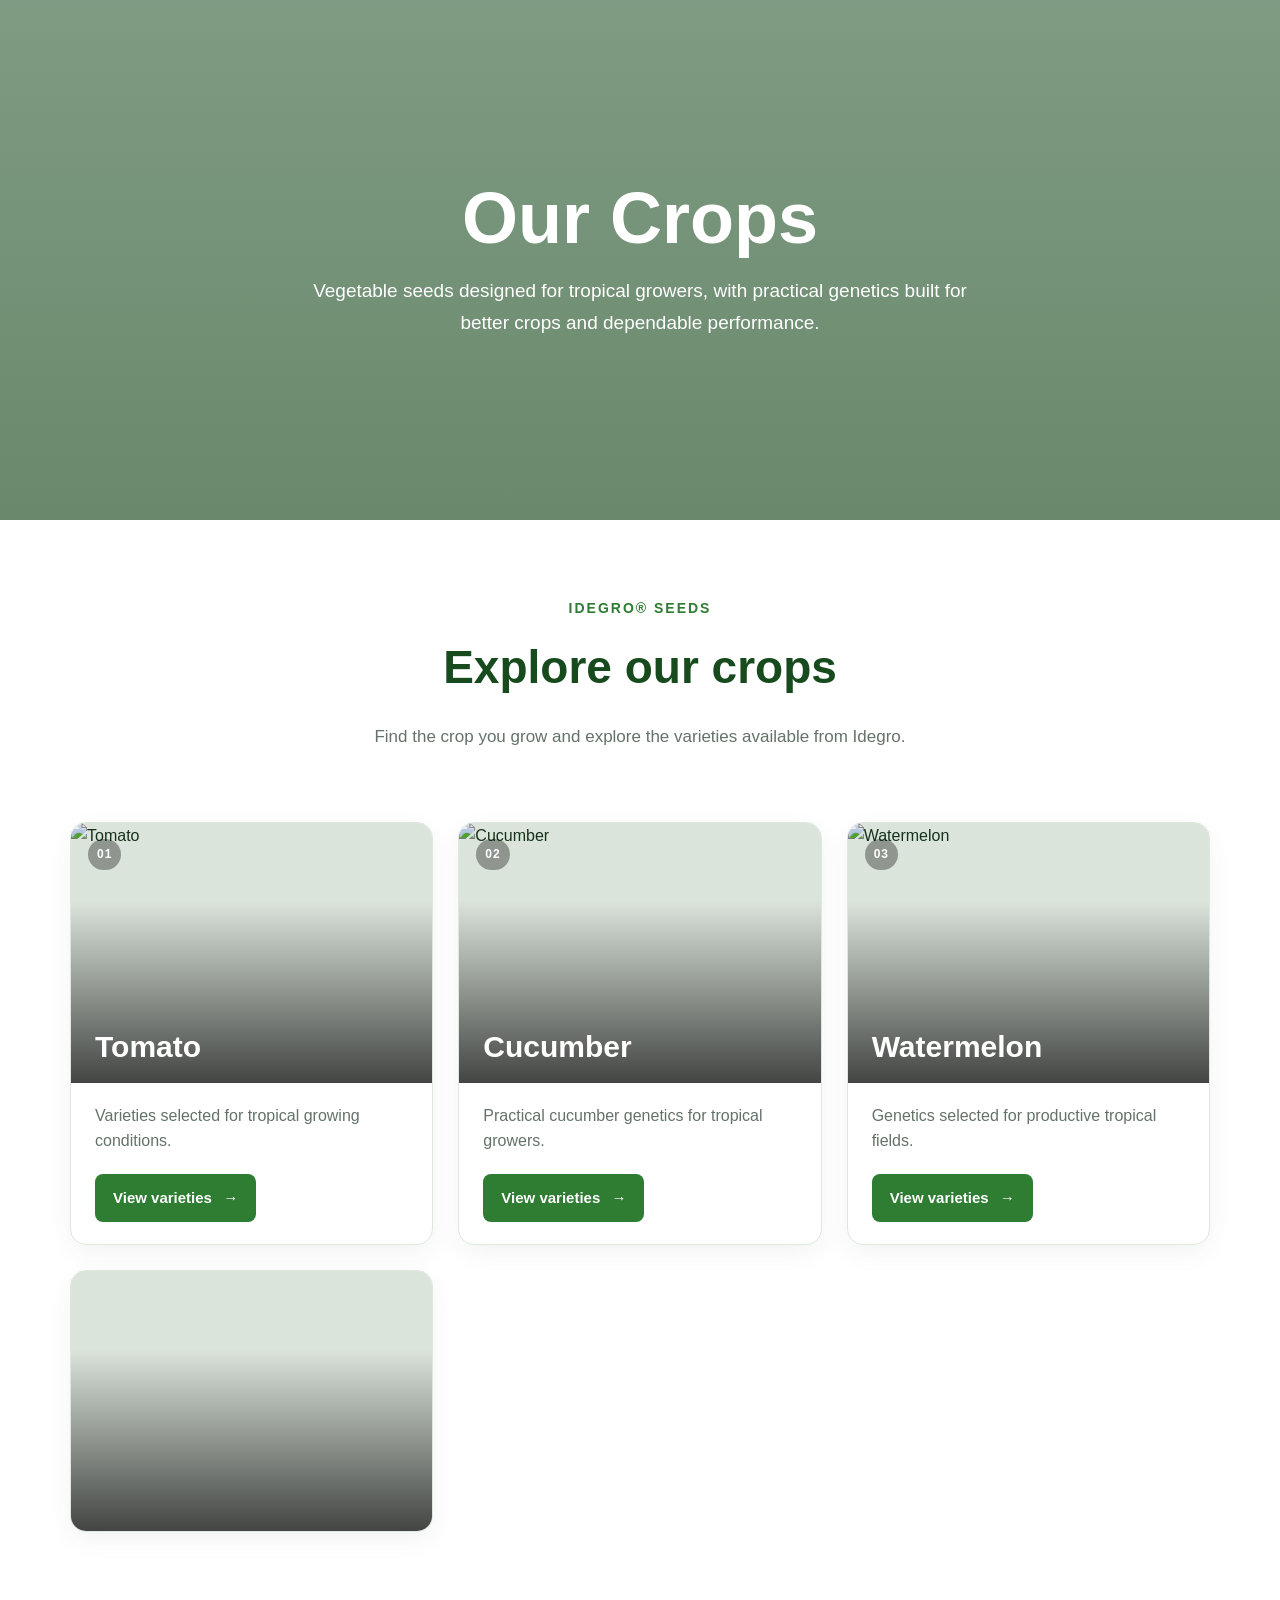
==== commit 9fc9cb71: "Update crops.html" ====
--- a/crops.html
+++ b/crops.html
@@ -9,9 +9,10 @@
   <link rel="stylesheet" href="style.css">
 
   <style>
-    /* ================================
+
+    /* ==================================================
        IDEGRO CROPS PAGE
-       ================================ */
+       ================================================== */
 
     :root {
       --idegro-green: #2E7D32;
@@ -28,6 +29,10 @@
       box-sizing: border-box;
     }
 
+    html {
+      scroll-behavior: smooth;
+    }
+
     body {
       margin: 0;
       font-family: Arial, Helvetica, sans-serif;
@@ -35,149 +40,295 @@
       background: #ffffff;
     }
 
-    /* ================================
-       PAGE HERO
-       ================================ */
+    /* ==================================================
+       HERO
+       ================================================== */
 
     .crops-hero {
+      min-height: 520px;
+
+      display: flex;
+      align-items: center;
+      justify-content: center;
+
+      padding: 100px 20px;
+
+      text-align: center;
+      color: white;
+
       background:
         linear-gradient(
-          rgba(23, 74, 29, 0.88),
-          rgba(23, 74, 29, 0.88)
+          rgba(23, 74, 29, 0.55),
+          rgba(23, 74, 29, 0.65)
         ),
         url("images/idegro-crops-hero.jpg") center/cover no-repeat;
-
-      padding: 100px 20px;
-      text-align: center;
-      color: white;
+    }
+
+    .crops-hero-content {
+      max-width: 850px;
     }
 
     .crops-hero h1 {
       margin: 0 0 18px;
-      font-size: clamp(38px, 6vw, 64px);
+
+      font-size: clamp(42px, 7vw, 72px);
+      line-height: 1.05;
       font-weight: 700;
     }
 
     .crops-hero p {
       max-width: 700px;
       margin: auto;
-      font-size: 18px;
+
+      font-size: 19px;
       line-height: 1.7;
-      opacity: 0.95;
-    }
-
-    /* ================================
+    }
+
+
+    /* ==================================================
        INTRO
-       ================================ */
+       ================================================== */
 
     .crops-intro {
       max-width: 850px;
       margin: auto;
-      padding: 75px 20px 40px;
+
+      padding: 75px 20px 45px;
+
       text-align: center;
     }
 
     .crops-intro span {
       display: inline-block;
+
       margin-bottom: 12px;
+
       color: var(--idegro-green);
+
       font-size: 14px;
       font-weight: bold;
+
       text-transform: uppercase;
       letter-spacing: 2px;
     }
 
     .crops-intro h2 {
       margin: 0 0 18px;
+
+      color: var(--idegro-dark);
+
       font-size: clamp(30px, 5vw, 46px);
-      color: var(--idegro-dark);
     }
 
     .crops-intro p {
       margin: 0;
+
       color: var(--soft-text);
+
       font-size: 17px;
       line-height: 1.7;
     }
 
-    /* ================================
+
+    /* ==================================================
        CROPS GRID
-       ================================ */
+       ================================================== */
 
     .crops-section {
       max-width: 1180px;
       margin: auto;
-      padding: 30px 20px 90px;
+
+      padding: 25px 20px 95px;
     }
 
     .crops-grid {
       display: grid;
+
       grid-template-columns: repeat(3, 1fr);
-      gap: 24px;
-    }
+
+      gap: 25px;
+    }
+
+
+    /* ==================================================
+       CROP CARD
+       ================================================== */
 
     .crop-card {
       background: white;
+
       border: 1px solid var(--border);
+
       border-radius: 16px;
+
       overflow: hidden;
-      box-shadow: 0 8px 25px rgba(23, 74, 29, 0.06);
-      transition: transform 0.25s ease, box-shadow 0.25s ease;
+
+      box-shadow:
+        0 8px 25px rgba(23, 74, 29, 0.06);
+
+      transition:
+        transform 0.25s ease,
+        box-shadow 0.25s ease;
+
+      scroll-margin-top: 30px;
     }
 
     .crop-card:hover {
       transform: translateY(-5px);
-      box-shadow: 0 14px 35px rgba(23, 74, 29, 0.12);
-    }
-
-    .crop-card-top {
-      padding: 30px 28px 22px;
+
+      box-shadow:
+        0 14px 35px rgba(23, 74, 29, 0.12);
+    }
+
+
+    /* ==================================================
+       CROP IMAGE
+       ================================================== */
+
+    .crop-image {
+      position: relative;
+
+      height: 260px;
+
+      overflow: hidden;
+
       background: var(--idegro-light);
     }
 
+    .crop-image img {
+      width: 100%;
+      height: 100%;
+
+      display: block;
+
+      object-fit: cover;
+
+      transition: transform 0.45s ease;
+    }
+
+    .crop-card:hover .crop-image img {
+      transform: scale(1.05);
+    }
+
+    .crop-image::after {
+      content: "";
+
+      position: absolute;
+
+      inset: 0;
+
+      background:
+        linear-gradient(
+          to top,
+          rgba(0, 0, 0, 0.72),
+          rgba(0, 0, 0, 0.08) 70%
+        );
+    }
+
+
+    /* ==================================================
+       CROP NUMBER
+       ================================================== */
+
     .crop-number {
-      color: var(--idegro-green);
-      font-size: 13px;
+      position: absolute;
+
+      top: 16px;
+      left: 17px;
+
+      z-index: 2;
+
+      color: white;
+
+      background: rgba(0, 0, 0, 0.35);
+
+      padding: 6px 9px;
+
+      border-radius: 20px;
+
+      font-size: 12px;
       font-weight: bold;
+
       letter-spacing: 1px;
-      margin-bottom: 12px;
-    }
-
-    .crop-card h3 {
+    }
+
+
+    /* ==================================================
+       CROP NAME ON IMAGE
+       ================================================== */
+
+    .crop-image h3 {
+      position: absolute;
+
+      left: 24px;
+      bottom: 20px;
+
+      z-index: 2;
+
       margin: 0;
-      color: var(--idegro-dark);
-      font-size: 27px;
-    }
-
-    .crop-card p {
-      margin: 12px 0 22px;
+
+      color: white;
+
+      font-size: 30px;
+      line-height: 1.1;
+
+      font-weight: 700;
+    }
+
+
+    /* ==================================================
+       CROP DESCRIPTION
+       ================================================== */
+
+    .crop-card-content {
+      padding: 20px 24px 22px;
+    }
+
+    .crop-card-content p {
+      margin: 0 0 20px;
+
       color: var(--soft-text);
+
       line-height: 1.6;
     }
 
-    /* ================================
+
+    /* ==================================================
        VIEW VARIETIES BUTTON
-       ================================ */
+       ================================================== */
 
     .variety-button {
       border: none;
+
       background: var(--idegro-green);
+
       color: white;
+
       padding: 12px 18px;
+
       border-radius: 8px;
+
       font-size: 15px;
       font-weight: bold;
+
       cursor: pointer;
-      transition: background 0.2s ease;
+
+      transition:
+        background 0.2s ease,
+        transform 0.2s ease;
     }
 
     .variety-button:hover {
       background: var(--idegro-dark);
+
+      transform: translateX(2px);
     }
 
     .variety-button .arrow {
       display: inline-block;
+
       margin-left: 7px;
+
       transition: transform 0.25s ease;
     }
 
@@ -185,14 +336,18 @@
       transform: rotate(90deg);
     }
 
-    /* ================================
-       VARIETY AREA
-       ================================ */
+
+    /* ==================================================
+       VARIETY PANEL
+       ================================================== */
 
     .variety-panel {
       display: none;
+
       padding: 22px;
+
       border-top: 1px solid var(--border);
+
       background: #ffffff;
     }
 
@@ -202,17 +357,29 @@
 
     .variety-heading {
       margin: 0 0 14px;
+
+      color: var(--idegro-dark);
+
       font-size: 15px;
-      color: var(--idegro-dark);
       font-weight: bold;
     }
+
+
+    /* ==================================================
+       HORIZONTAL VARIETY TRACK
+       ================================================== */
 
     .variety-track {
       display: flex;
+
       gap: 15px;
+
       overflow-x: auto;
+
       padding-bottom: 8px;
+
       scroll-behavior: smooth;
+
       scrollbar-width: thin;
     }
 
@@ -222,90 +389,132 @@
 
     .variety-track::-webkit-scrollbar-thumb {
       background: var(--idegro-green);
+
       border-radius: 10px;
     }
 
-    /* ================================
+
+    /* ==================================================
        VARIETY CARD
-       ================================ */
+       ================================================== */
 
     .variety-card {
       flex: 0 0 190px;
+
       min-height: 175px;
+
       border: 1px solid var(--border);
+
       border-radius: 12px;
+
       overflow: hidden;
+
       background: white;
     }
 
     .variety-image {
       height: 105px;
+
       background: var(--idegro-light);
+
       display: flex;
+
       align-items: center;
       justify-content: center;
+
       color: var(--soft-text);
+
       font-size: 12px;
+
       text-align: center;
+
       padding: 10px;
     }
 
     .variety-name {
       padding: 14px;
+
       color: var(--idegro-dark);
+
+      font-size: 14px;
+
       font-weight: bold;
-      font-size: 14px;
-    }
-
-    /* ================================
-       TRANSITION IMAGE
-       ================================ */
+    }
+
+
+    /* ==================================================
+       VISUAL TRANSITION
+       ================================================== */
 
     .crops-transition {
       min-height: 430px;
+
       display: flex;
+
       align-items: center;
       justify-content: center;
+
       padding: 70px 20px;
+
+      text-align: center;
 
       background:
         linear-gradient(
           rgba(23, 74, 29, 0.35),
           rgba(23, 74, 29, 0.55)
         ),
-        url("images/idegro-crops-transition.jpg") center/cover no-repeat;
+        url("images/idegro-crops-transition.jpg")
+        center/cover no-repeat;
     }
 
     .transition-content {
       max-width: 750px;
-      text-align: center;
+
       color: white;
     }
 
     .transition-content h2 {
       margin: 0 0 15px;
+
       font-size: clamp(30px, 5vw, 48px);
     }
 
     .transition-content p {
       margin: 0;
+
       font-size: 18px;
+
       line-height: 1.7;
     }
 
-    /* ================================
+
+    /* ==================================================
        MOBILE
-       ================================ */
+       ================================================== */
 
     @media (max-width: 900px) {
+
       .crops-grid {
         grid-template-columns: repeat(2, 1fr);
       }
-    }
+
+    }
+
 
     @media (max-width: 600px) {
+
       .crops-hero {
+        min-height: 430px;
+
         padding: 75px 20px;
+      }
+
+      .crops-hero h1 {
+        font-size: 43px;
+      }
+
+      .crops-hero p {
+        font-size: 17px;
       }
 
       .crops-intro {
@@ -316,8 +525,19 @@
         grid-template-columns: 1fr;
       }
 
-      .crop-card-top {
-        padding: 25px 22px 20px;
+      .crop-image {
+        height: 235px;
+      }
+
+      .crop-image h3 {
+        left: 20px;
+        bottom: 17px;
+
+        font-size: 28px;
+      }
+
+      .crop-card-content {
+        padding: 18px 20px 21px;
       }
 
       .variety-card {
@@ -327,32 +547,40 @@
       .crops-transition {
         min-height: 350px;
       }
-    }
+
+    }
+
   </style>
 </head>
 
+
 <body>
 
-  <!-- ================================
+
+  <!-- ==================================================
        HERO
-       ================================ -->
+       ================================================== -->
 
   <section class="crops-hero">
 
-    <h1>Our Crops</h1>
-
-    <p>
-      Vegetable seeds designed for tropical growers,
-      with practical genetics built for better crops
-      and dependable performance.
-    </p>
+    <div class="crops-hero-content">
+
+      <h1>Our Crops</h1>
+
+      <p>
+        Vegetable seeds designed for tropical growers,
+        with practical genetics built for better crops
+        and dependable performance.
+      </p>
+
+    </div>
 
   </section>
 
 
-  <!-- ================================
+  <!-- ==================================================
        INTRO
-       ================================ -->
+       ================================================== -->
 
   <section class="crops-intro">
 
@@ -368,40 +596,57 @@
   </section>
 
 
-  <!-- ================================
+  <!-- ==================================================
        CROP LIST
-       ================================ -->
+       ================================================== -->
 
   <section class="crops-section">
 
     <div class="crops-grid">
 
 
-      <!-- 01 TOMATO -->
-
-      <article class="crop-card">
+      <!-- ==================================================
+           01 TOMATO
+           ================================================== -->
+
+      <article class="crop-card" id="tomato">
 
         <div class="crop-card-top">
 
-          <div class="crop-number">01</div>
-
-          <h3>Tomato</h3>
-
-          <p>
-            Varieties selected for tropical growing conditions.
-          </p>
-
-          <button
-            class="variety-button"
-            type="button"
-            aria-expanded="false"
-            onclick="toggleVarieties(this)"
-          >
-            View varieties
-            <span class="arrow">→</span>
-          </button>
+          <div class="crop-image">
+
+            <img
+              src="images/crops/tomato.jpg"
+              alt="Tomato"
+            >
+
+            <div class="crop-number">01</div>
+
+            <h3>Tomato</h3>
+
+          </div>
+
+          <div class="crop-card-content">
+
+            <p>
+              Varieties selected for tropical growing
+              conditions.
+            </p>
+
+            <button
+              class="variety-button"
+              type="button"
+              aria-expanded="false"
+              onclick="toggleVarieties(this)"
+            >
+              View varieties
+              <span class="arrow">→</span>
+            </button>
+
+          </div>
 
         </div>
+
 
         <div class="variety-panel">
 
@@ -410,8 +655,6 @@
           </div>
 
           <div class="variety-track">
-
-            <!-- Add tomato varieties here later -->
 
             <div class="variety-card">
 
@@ -432,31 +675,48 @@
       </article>
 
 
-      <!-- 02 CUCUMBER -->
-
-      <article class="crop-card">
+      <!-- ==================================================
+           02 CUCUMBER
+           ================================================== -->
+
+      <article class="crop-card" id="cucumber">
 
         <div class="crop-card-top">
 
-          <div class="crop-number">02</div>
-
-          <h3>Cucumber</h3>
-
-          <p>
-            Practical cucumber genetics for tropical growers.
-          </p>
-
-          <button
-            class="variety-button"
-            type="button"
-            aria-expanded="false"
-            onclick="toggleVarieties(this)"
-          >
-            View varieties
-            <span class="arrow">→</span>
-          </button>
+          <div class="crop-image">
+
+            <img
+              src="images/crops/cucumber.jpg"
+              alt="Cucumber"
+            >
+
+            <div class="crop-number">02</div>
+
+            <h3>Cucumber</h3>
+
+          </div>
+
+          <div class="crop-card-content">
+
+            <p>
+              Practical cucumber genetics for tropical
+              growers.
+            </p>
+
+            <button
+              class="variety-button"
+              type="button"
+              aria-expanded="false"
+              onclick="toggleVarieties(this)"
+            >
+              View varieties
+              <span class="arrow">→</span>
+            </button>
+
+          </div>
 
         </div>
+
 
         <div class="variety-panel">
 
@@ -485,31 +745,48 @@
       </article>
 
 
-      <!-- 03 WATERMELON -->
-
-      <article class="crop-card">
+      <!-- ==================================================
+           03 WATERMELON
+           ================================================== -->
+
+      <article class="crop-card" id="watermelon">
 
         <div class="crop-card-top">
 
-          <div class="crop-number">03</div>
-
-          <h3>Watermelon</h3>
-
-          <p>
-            Genetics selected for productive tropical fields.
-          </p>
-
-          <button
-            class="variety-button"
-            type="button"
-            aria-expanded="false"
-            onclick="toggleVarieties(this)"
-          >
-            View varieties
-            <span class="arrow">→</span>
-          </button>
+          <div class="crop-image">
+
+            <img
+              src="images/crops/watermelon.jpg"
+              alt="Watermelon"
+            >
+
+            <div class="crop-number">03</div>
+
+            <h3>Watermelon</h3>
+
+          </div>
+
+          <div class="crop-card-content">
+
+            <p>
+              Genetics selected for productive tropical
+              fields.
+            </p>
+
+            <button
+              class="variety-button"
+              type="button"
+              aria-expanded="false"
+              onclick="toggleVarieties(this)"
+            >
+              View varieties
+              <span class="arrow">→</span>
+            </button>
+
+          </div>
 
         </div>
+
 
         <div class="variety-panel">
 
@@ -538,534 +815,16 @@
       </article>
 
 
-      <!-- 04 CABBAGE -->
-
-      <article class="crop-card">
+      <!-- ==================================================
+           04 CABBAGE
+           ================================================== -->
+
+      <article class="crop-card" id="cabbage">
 
         <div class="crop-card-top">
 
-          <div class="crop-number">04</div>
-
-          <h3>Cabbage</h3>
-
-          <p>
-            Cabbage varieties for reliable field performance.
-          </p>
-
-          <button
-            class="variety-button"
-            type="button"
-            aria-expanded="false"
-            onclick="toggleVarieties(this)"
-          >
-            View varieties
-            <span class="arrow">→</span>
-          </button>
-
-        </div>
-
-        <div class="variety-panel">
-
-          <div class="variety-heading">
-            Cabbage varieties
-          </div>
-
-          <div class="variety-track">
-
-            <div class="variety-card">
-
-              <div class="variety-image">
-                Variety picture
-              </div>
-
-              <div class="variety-name">
-                Variety name
-              </div>
-
-            </div>
-
-          </div>
-
-        </div>
-
-      </article>
-
-
-      <!-- 05 CARROT -->
-
-      <article class="crop-card">
-
-        <div class="crop-card-top">
-
-          <div class="crop-number">05</div>
-
-          <h3>Carrot</h3>
-
-          <p>
-            Carrot genetics selected for tropical production.
-          </p>
-
-          <button
-            class="variety-button"
-            type="button"
-            aria-expanded="false"
-            onclick="toggleVarieties(this)"
-          >
-            View varieties
-            <span class="arrow">→</span>
-          </button>
-
-        </div>
-
-        <div class="variety-panel">
-
-          <div class="variety-heading">
-            Carrot varieties
-          </div>
-
-          <div class="variety-track">
-
-            <div class="variety-card">
-
-              <div class="variety-image">
-                Variety picture
-              </div>
-
-              <div class="variety-name">
-                Variety name
-              </div>
-
-            </div>
-
-          </div>
-
-        </div>
-
-      </article>
-
-
-      <!-- 06 ONION -->
-
-      <article class="crop-card">
-
-        <div class="crop-card-top">
-
-          <div class="crop-number">06</div>
-
-          <h3>Onion</h3>
-
-          <p>
-            Onion varieties suited to demanding growing conditions.
-          </p>
-
-          <button
-            class="variety-button"
-            type="button"
-            aria-expanded="false"
-            onclick="toggleVarieties(this)"
-          >
-            View varieties
-            <span class="arrow">→</span>
-          </button>
-
-        </div>
-
-        <div class="variety-panel">
-
-          <div class="variety-heading">
-            Onion varieties
-          </div>
-
-          <div class="variety-track">
-
-            <div class="variety-card">
-
-              <div class="variety-image">
-                Variety picture
-              </div>
-
-              <div class="variety-name">
-                Variety name
-              </div>
-
-            </div>
-
-          </div>
-
-        </div>
-
-      </article>
-
-
-      <!-- 07 PEPPER -->
-
-      <article class="crop-card">
-
-        <div class="crop-card-top">
-
-          <div class="crop-number">07</div>
-
-          <h3>Peppers</h3>
-
-          <p>
-            Multiple pepper types and varieties under one crop.
-          </p>
-
-          <button
-            class="variety-button"
-            type="button"
-            aria-expanded="false"
-            onclick="toggleVarieties(this)"
-          >
-            View varieties
-            <span class="arrow">→</span>
-          </button>
-
-        </div>
-
-        <div class="variety-panel">
-
-          <div class="variety-heading">
-            Pepper varieties
-          </div>
-
-          <div class="variety-track">
-
-            <div class="variety-card">
-
-              <div class="variety-image">
-                Variety picture
-              </div>
-
-              <div class="variety-name">
-                Variety name
-              </div>
-
-            </div>
-
-          </div>
-
-        </div>
-
-      </article>
-
-
-      <!-- 08 OKRA -->
-
-      <article class="crop-card">
-
-        <div class="crop-card-top">
-
-          <div class="crop-number">08</div>
-
-          <h3>Okra</h3>
-
-          <p>
-            Okra genetics selected for tropical production.
-          </p>
-
-          <button
-            class="variety-button"
-            type="button"
-            aria-expanded="false"
-            onclick="toggleVarieties(this)"
-          >
-            View varieties
-            <span class="arrow">→</span>
-          </button>
-
-        </div>
-
-        <div class="variety-panel">
-
-          <div class="variety-heading">
-            Okra varieties
-          </div>
-
-          <div class="variety-track">
-
-            <div class="variety-card">
-
-              <div class="variety-image">
-                Variety picture
-              </div>
-
-              <div class="variety-name">
-                Variety name
-              </div>
-
-            </div>
-
-          </div>
-
-        </div>
-
-      </article>
-
-
-      <!-- 09 LETTUCE -->
-
-      <article class="crop-card">
-
-        <div class="crop-card-top">
-
-          <div class="crop-number">09</div>
-
-          <h3>Lettuce</h3>
-
-          <p>
-            Lettuce varieties for fresh market production.
-          </p>
-
-          <button
-            class="variety-button"
-            type="button"
-            aria-expanded="false"
-            onclick="toggleVarieties(this)"
-          >
-            View varieties
-            <span class="arrow">→</span>
-          </button>
-
-        </div>
-
-        <div class="variety-panel">
-
-          <div class="variety-heading">
-            Lettuce varieties
-          </div>
-
-          <div class="variety-track">
-
-            <div class="variety-card">
-
-              <div class="variety-image">
-                Variety picture
-              </div>
-
-              <div class="variety-name">
-                Variety name
-              </div>
-
-            </div>
-
-          </div>
-
-        </div>
-
-      </article>
-
-
-      <!-- 10 SWEET CORN -->
-
-      <article class="crop-card">
-
-        <div class="crop-card-top">
-
-          <div class="crop-number">10</div>
-
-          <h3>Sweet Corn</h3>
-
-          <p>
-            Sweet corn varieties for growers and fresh markets.
-          </p>
-
-          <button
-            class="variety-button"
-            type="button"
-            aria-expanded="false"
-            onclick="toggleVarieties(this)"
-          >
-            View varieties
-            <span class="arrow">→</span>
-          </button>
-
-        </div>
-
-        <div class="variety-panel">
-
-          <div class="variety-heading">
-            Sweet corn varieties
-          </div>
-
-          <div class="variety-track">
-
-            <div class="variety-card">
-
-              <div class="variety-image">
-                Variety picture
-              </div>
-
-              <div class="variety-name">
-                Variety name
-              </div>
-
-            </div>
-
-          </div>
-
-        </div>
-
-      </article>
-
-
-      <!-- 11 PUMPKIN -->
-
-      <article class="crop-card">
-
-        <div class="crop-card-top">
-
-          <div class="crop-number">11</div>
-
-          <h3>Pumpkin</h3>
-
-          <p>
-            Practical pumpkin genetics for tropical growers.
-          </p>
-
-          <button
-            class="variety-button"
-            type="button"
-            aria-expanded="false"
-            onclick="toggleVarieties(this)"
-          >
-            View varieties
-            <span class="arrow">→</span>
-          </button>
-
-        </div>
-
-        <div class="variety-panel">
-
-          <div class="variety-heading">
-            Pumpkin varieties
-          </div>
-
-          <div class="variety-track">
-
-            <div class="variety-card">
-
-              <div class="variety-image">
-                Variety picture
-              </div>
-
-              <div class="variety-name">
-                Variety name
-              </div>
-
-            </div>
-
-          </div>
-
-        </div>
-
-      </article>
-
-
-      <!-- 12 GREEN BEAN -->
-
-      <article class="crop-card">
-
-        <div class="crop-card-top">
-
-          <div class="crop-number">12</div>
-
-          <h3>Green Bean</h3>
-
-          <p>
-            Green bean varieties selected for practical production.
-          </p>
-
-          <button
-            class="variety-button"
-            type="button"
-            aria-expanded="false"
-            onclick="toggleVarieties(this)"
-          >
-            View varieties
-            <span class="arrow">→</span>
-          </button>
-
-        </div>
-
-        <div class="variety-panel">
-
-          <div class="variety-heading">
-            Green bean varieties
-          </div>
-
-          <div class="variety-track">
-
-            <div class="variety-card">
-
-              <div class="variety-image">
-                Variety picture
-              </div>
-
-              <div class="variety-name">
-                Variety name
-              </div>
-
-            </div>
-
-          </div>
-
-        </div>
-
-      </article>
-
-
-    </div>
-
-  </section>
-
-
-  <!-- ================================
-       VISUAL TRANSITION
-       ================================ -->
-
-  <section class="crops-transition">
-
-    <div class="transition-content">
-
-      <h2>Better genetics. Better growing.</h2>
-
-      <p>
-        From seed to harvest, Idegro works to give growers
-        practical genetics for tropical agriculture.
-      </p>
-
-    </div>
-
-  </section>
-
-
-  <!-- ================================
-       JAVASCRIPT
-       ================================ -->
-
-  <script>
-
-    function toggleVarieties(button) {
-
-      const panel = button
-        .closest(".crop-card")
-        .querySelector(".variety-panel");
-
-      const isOpen = panel.classList.contains("open");
-
-      panel.classList.toggle("open");
-
-      button.classList.toggle("active");
-
-      button.setAttribute(
-        "aria-expanded",
-        !isOpen
-      );
-
-    }
-
-  </script>
-
-</body>
-</html>
+          <div class="crop-image">
+
+            <img
+              src="images/crops/cabbage.jpg"
+              alt="Cabbage"
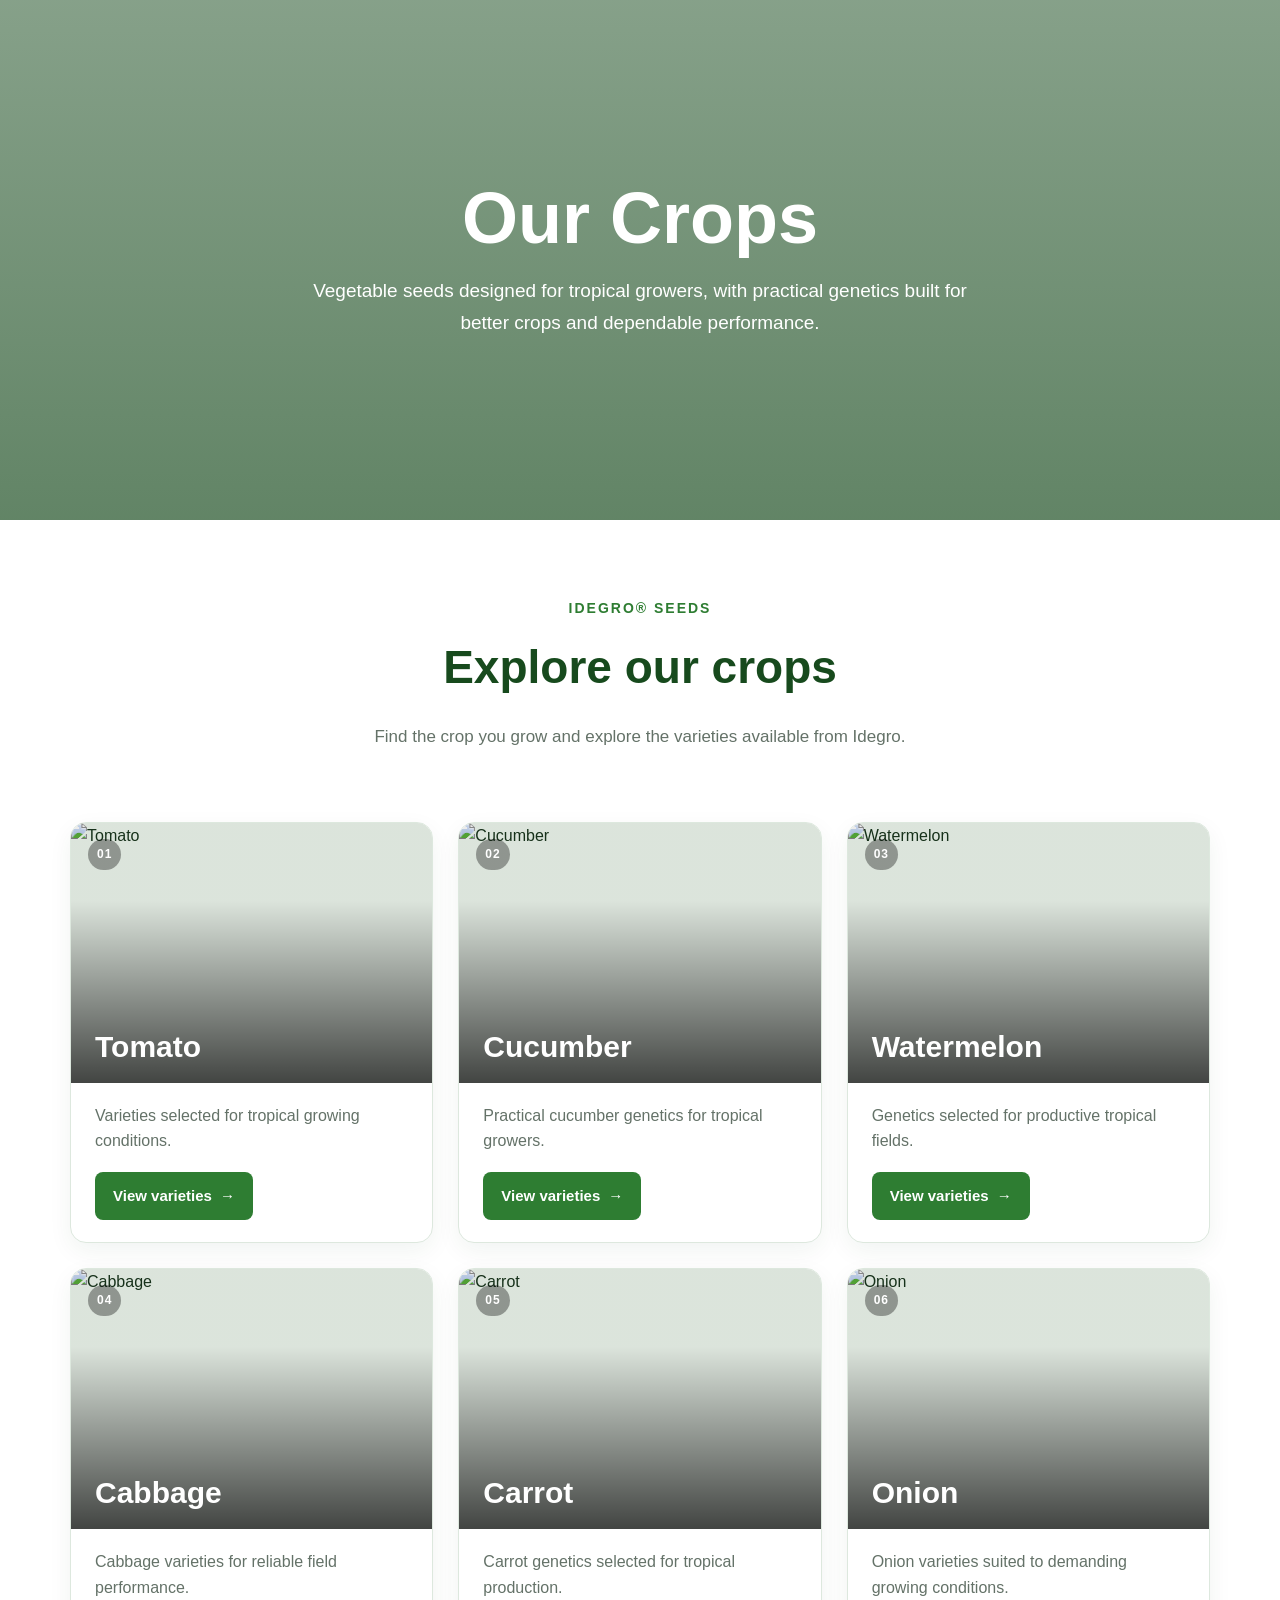
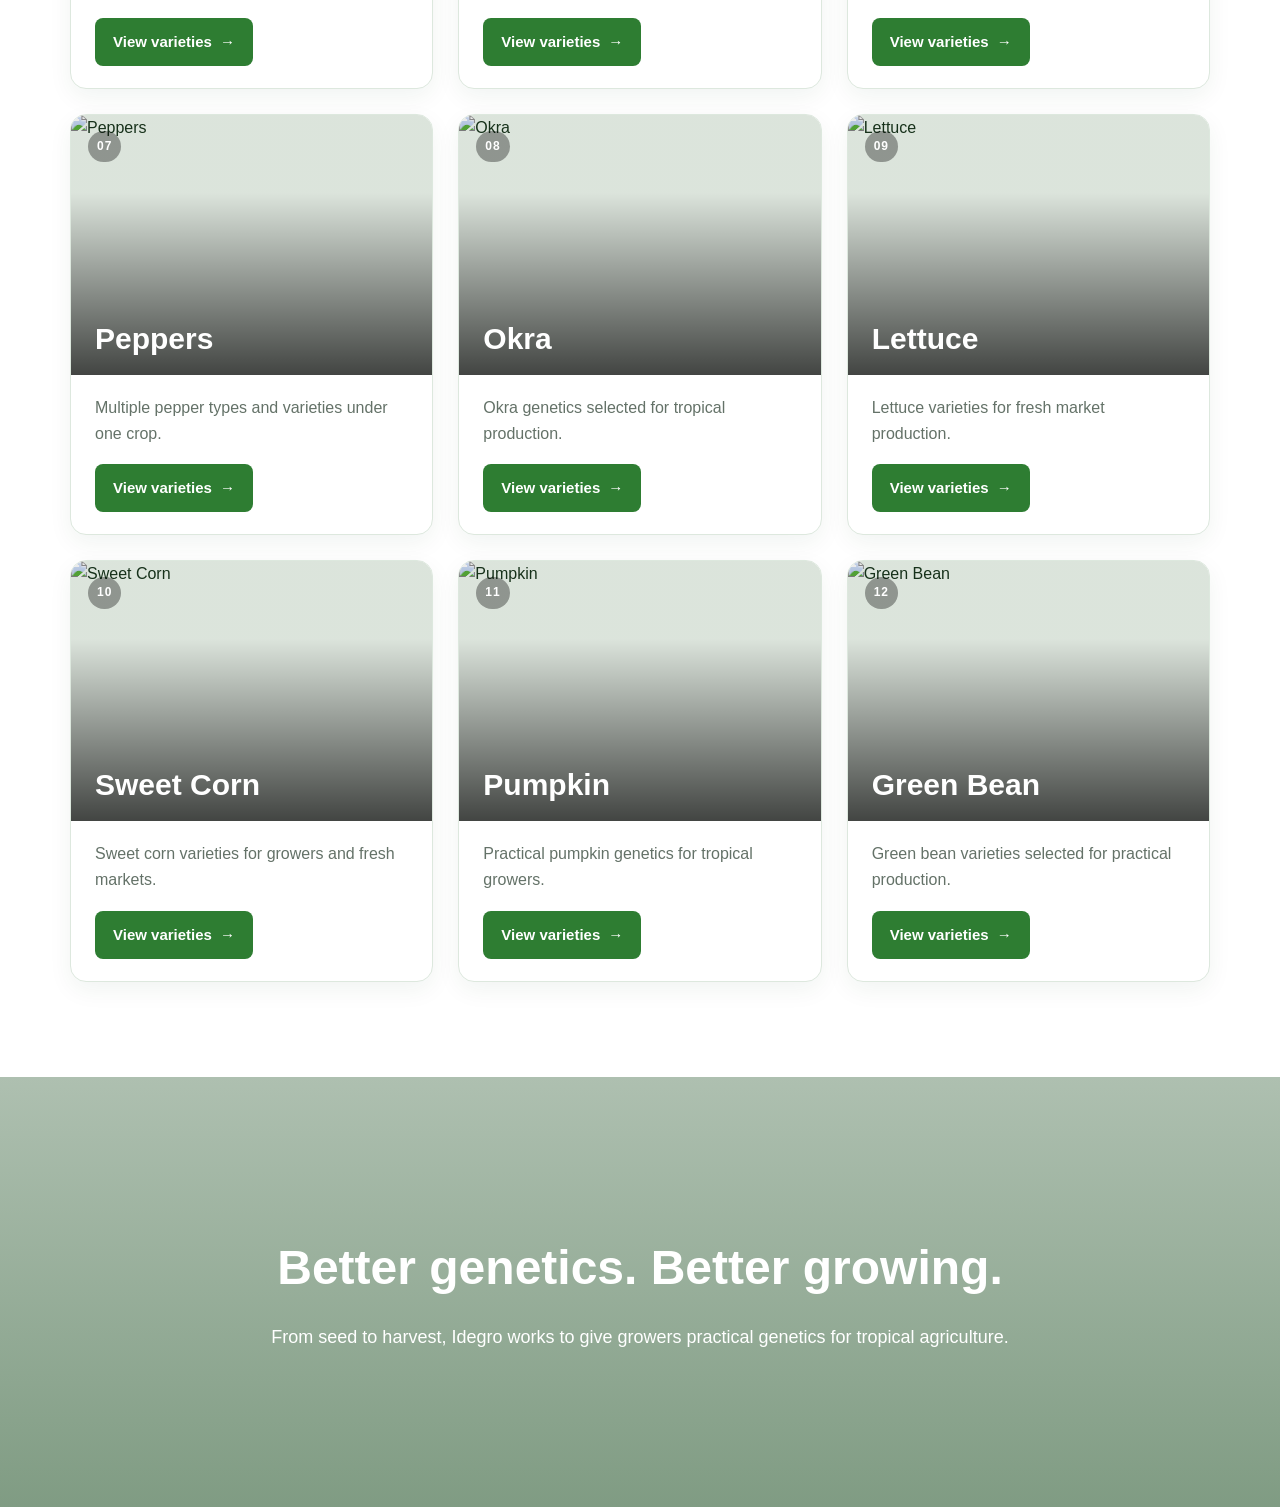
==== commit f0459dc6: "Update crops.html" ====
--- a/crops.html
+++ b/crops.html
@@ -9,10 +9,6 @@
   <link rel="stylesheet" href="style.css">
 
   <style>
-
-    /* ==================================================
-       IDEGRO CROPS PAGE
-       ================================================== */
 
     :root {
       --idegro-green: #2E7D32;
@@ -40,9 +36,10 @@
       background: #ffffff;
     }
 
-    /* ==================================================
+
+    /* =========================
        HERO
-       ================================================== */
+       ========================= */
 
     .crops-hero {
       min-height: 520px;
@@ -58,10 +55,11 @@
 
       background:
         linear-gradient(
-          rgba(23, 74, 29, 0.55),
-          rgba(23, 74, 29, 0.65)
+          rgba(23, 74, 29, 0.52),
+          rgba(23, 74, 29, 0.68)
         ),
-        url("images/idegro-crops-hero.jpg") center/cover no-repeat;
+        url("images/idegro-crops-hero.jpg")
+        center/cover no-repeat;
     }
 
     .crops-hero-content {
@@ -85,9 +83,9 @@
     }
 
 
-    /* ==================================================
+    /* =========================
        INTRO
-       ================================================== */
+       ========================= */
 
     .crops-intro {
       max-width: 850px;
@@ -130,9 +128,9 @@
     }
 
 
-    /* ==================================================
+    /* =========================
        CROPS GRID
-       ================================================== */
+       ========================= */
 
     .crops-section {
       max-width: 1180px;
@@ -150,9 +148,9 @@
     }
 
 
-    /* ==================================================
+    /* =========================
        CROP CARD
-       ================================================== */
+       ========================= */
 
     .crop-card {
       background: white;
@@ -165,12 +163,12 @@
 
       box-shadow:
         0 8px 25px rgba(23, 74, 29, 0.06);
+
+      scroll-margin-top: 30px;
 
       transition:
         transform 0.25s ease,
         box-shadow 0.25s ease;
-
-      scroll-margin-top: 30px;
     }
 
     .crop-card:hover {
@@ -181,9 +179,9 @@
     }
 
 
-    /* ==================================================
+    /* =========================
        CROP IMAGE
-       ================================================== */
+       ========================= */
 
     .crop-image {
       position: relative;
@@ -226,9 +224,9 @@
     }
 
 
-    /* ==================================================
+    /* =========================
        CROP NUMBER
-       ================================================== */
+       ========================= */
 
     .crop-number {
       position: absolute;
@@ -253,9 +251,9 @@
     }
 
 
-    /* ==================================================
-       CROP NAME ON IMAGE
-       ================================================== */
+    /* =========================
+       CROP NAME
+       ========================= */
 
     .crop-image h3 {
       position: absolute;
@@ -276,16 +274,16 @@
     }
 
 
-    /* ==================================================
-       CROP DESCRIPTION
-       ================================================== */
+    /* =========================
+       CARD CONTENT
+       ========================= */
 
     .crop-card-content {
       padding: 20px 24px 22px;
     }
 
     .crop-card-content p {
-      margin: 0 0 20px;
+      margin: 0 0 18px;
 
       color: var(--soft-text);
 
@@ -293,11 +291,18 @@
     }
 
 
-    /* ==================================================
-       VIEW VARIETIES BUTTON
-       ================================================== */
-
-    .variety-button {
+    /* =========================
+       VIEW VARIETIES
+       ========================= */
+
+    .variety-details {
+      width: 100%;
+    }
+
+    .variety-details summary {
+      display: inline-flex;
+      align-items: center;
+
       border: none;
 
       background: var(--idegro-green);
@@ -312,47 +317,51 @@
       font-weight: bold;
 
       cursor: pointer;
+
+      list-style: none;
 
       transition:
         background 0.2s ease,
         transform 0.2s ease;
     }
 
-    .variety-button:hover {
+    .variety-details summary::-webkit-details-marker {
+      display: none;
+    }
+
+    .variety-details summary::after {
+      content: "→";
+
+      margin-left: 8px;
+
+      transition: transform 0.25s ease;
+    }
+
+    .variety-details[open] summary {
       background: var(--idegro-dark);
+    }
+
+    .variety-details[open] summary::after {
+      transform: rotate(90deg);
+    }
+
+    .variety-details summary:hover {
+      background: var(--idegro-dark);
 
       transform: translateX(2px);
     }
 
-    .variety-button .arrow {
-      display: inline-block;
-
-      margin-left: 7px;
-
-      transition: transform 0.25s ease;
-    }
-
-    .variety-button.active .arrow {
-      transform: rotate(90deg);
-    }
-
-
-    /* ==================================================
+
+    /* =========================
        VARIETY PANEL
-       ================================================== */
+       ========================= */
 
     .variety-panel {
-      display: none;
-
       padding: 22px;
 
       border-top: 1px solid var(--border);
 
       background: #ffffff;
-    }
-
-    .variety-panel.open {
-      display: block;
     }
 
     .variety-heading {
@@ -365,9 +374,9 @@
     }
 
 
-    /* ==================================================
-       HORIZONTAL VARIETY TRACK
-       ================================================== */
+    /* =========================
+       HORIZONTAL VARIETY LIST
+       ========================= */
 
     .variety-track {
       display: flex;
@@ -394,9 +403,9 @@
     }
 
 
-    /* ==================================================
+    /* =========================
        VARIETY CARD
-       ================================================== */
+       ========================= */
 
     .variety-card {
       flex: 0 0 190px;
@@ -442,9 +451,9 @@
     }
 
 
-    /* ==================================================
-       VISUAL TRANSITION
-       ================================================== */
+    /* =========================
+       TRANSITION
+       ========================= */
 
     .crops-transition {
       min-height: 430px;
@@ -488,9 +497,9 @@
     }
 
 
-    /* ==================================================
+    /* =========================
        MOBILE
-       ================================================== */
+       ========================= */
 
     @media (max-width: 900px) {
 
@@ -557,9 +566,9 @@
 <body>
 
 
-  <!-- ==================================================
+  <!-- =========================
        HERO
-       ================================================== -->
+       ========================= -->
 
   <section class="crops-hero">
 
@@ -578,9 +587,9 @@
   </section>
 
 
-  <!-- ==================================================
+  <!-- =========================
        INTRO
-       ================================================== -->
+       ========================= -->
 
   <section class="crops-intro">
 
@@ -596,235 +605,747 @@
   </section>
 
 
-  <!-- ==================================================
-       CROP LIST
-       ================================================== -->
+  <!-- =========================
+       CROPS
+       ========================= -->
 
   <section class="crops-section">
 
     <div class="crops-grid">
 
 
-      <!-- ==================================================
-           01 TOMATO
-           ================================================== -->
+      <!-- 01 TOMATO -->
 
       <article class="crop-card" id="tomato">
 
-        <div class="crop-card-top">
-
-          <div class="crop-image">
-
-            <img
-              src="images/crops/tomato.jpg"
-              alt="Tomato"
-            >
-
-            <div class="crop-number">01</div>
-
-            <h3>Tomato</h3>
-
-          </div>
-
-          <div class="crop-card-content">
-
-            <p>
-              Varieties selected for tropical growing
-              conditions.
-            </p>
-
-            <button
-              class="variety-button"
-              type="button"
-              aria-expanded="false"
-              onclick="toggleVarieties(this)"
-            >
-              View varieties
-              <span class="arrow">→</span>
-            </button>
-
-          </div>
-
-        </div>
-
-
-        <div class="variety-panel">
-
-          <div class="variety-heading">
-            Tomato varieties
-          </div>
-
-          <div class="variety-track">
-
-            <div class="variety-card">
-
-              <div class="variety-image">
-                Variety picture
-              </div>
-
-              <div class="variety-name">
-                Variety name
+        <div class="crop-image">
+
+          <img
+            src="images/crops/tomato.jpg"
+            alt="Tomato"
+          >
+
+          <div class="crop-number">01</div>
+
+          <h3>Tomato</h3>
+
+        </div>
+
+        <div class="crop-card-content">
+
+          <p>
+            Varieties selected for tropical growing
+            conditions.
+          </p>
+
+          <details class="variety-details">
+
+            <summary>View varieties</summary>
+
+            <div class="variety-panel">
+
+              <div class="variety-heading">
+                Tomato varieties
+              </div>
+
+              <div class="variety-track">
+
+                <div class="variety-card">
+
+                  <div class="variety-image">
+                    Variety picture
+                  </div>
+
+                  <div class="variety-name">
+                    Variety name
+                  </div>
+
+                </div>
+
               </div>
 
             </div>
 
-          </div>
+          </details>
 
         </div>
 
       </article>
 
 
-      <!-- ==================================================
-           02 CUCUMBER
-           ================================================== -->
+      <!-- 02 CUCUMBER -->
 
       <article class="crop-card" id="cucumber">
 
-        <div class="crop-card-top">
-
-          <div class="crop-image">
-
-            <img
-              src="images/crops/cucumber.jpg"
-              alt="Cucumber"
-            >
-
-            <div class="crop-number">02</div>
-
-            <h3>Cucumber</h3>
-
-          </div>
-
-          <div class="crop-card-content">
-
-            <p>
-              Practical cucumber genetics for tropical
-              growers.
-            </p>
-
-            <button
-              class="variety-button"
-              type="button"
-              aria-expanded="false"
-              onclick="toggleVarieties(this)"
-            >
-              View varieties
-              <span class="arrow">→</span>
-            </button>
-
-          </div>
-
-        </div>
-
-
-        <div class="variety-panel">
-
-          <div class="variety-heading">
-            Cucumber varieties
-          </div>
-
-          <div class="variety-track">
-
-            <div class="variety-card">
-
-              <div class="variety-image">
-                Variety picture
-              </div>
-
-              <div class="variety-name">
-                Variety name
+        <div class="crop-image">
+
+          <img
+            src="images/crops/cucumber.jpg"
+            alt="Cucumber"
+          >
+
+          <div class="crop-number">02</div>
+
+          <h3>Cucumber</h3>
+
+        </div>
+
+        <div class="crop-card-content">
+
+          <p>
+            Practical cucumber genetics for tropical
+            growers.
+          </p>
+
+          <details class="variety-details">
+
+            <summary>View varieties</summary>
+
+            <div class="variety-panel">
+
+              <div class="variety-heading">
+                Cucumber varieties
+              </div>
+
+              <div class="variety-track">
+
+                <div class="variety-card">
+
+                  <div class="variety-image">
+                    Variety picture
+                  </div>
+
+                  <div class="variety-name">
+                    Variety name
+                  </div>
+
+                </div>
+
               </div>
 
             </div>
 
-          </div>
+          </details>
 
         </div>
 
       </article>
 
 
-      <!-- ==================================================
-           03 WATERMELON
-           ================================================== -->
+      <!-- 03 WATERMELON -->
 
       <article class="crop-card" id="watermelon">
 
-        <div class="crop-card-top">
-
-          <div class="crop-image">
-
-            <img
-              src="images/crops/watermelon.jpg"
-              alt="Watermelon"
-            >
-
-            <div class="crop-number">03</div>
-
-            <h3>Watermelon</h3>
-
-          </div>
-
-          <div class="crop-card-content">
-
-            <p>
-              Genetics selected for productive tropical
-              fields.
-            </p>
-
-            <button
-              class="variety-button"
-              type="button"
-              aria-expanded="false"
-              onclick="toggleVarieties(this)"
-            >
-              View varieties
-              <span class="arrow">→</span>
-            </button>
-
-          </div>
-
-        </div>
-
-
-        <div class="variety-panel">
-
-          <div class="variety-heading">
-            Watermelon varieties
-          </div>
-
-          <div class="variety-track">
-
-            <div class="variety-card">
-
-              <div class="variety-image">
-                Variety picture
-              </div>
-
-              <div class="variety-name">
-                Variety name
+        <div class="crop-image">
+
+          <img
+            src="images/crops/watermelon.jpg"
+            alt="Watermelon"
+          >
+
+          <div class="crop-number">03</div>
+
+          <h3>Watermelon</h3>
+
+        </div>
+
+        <div class="crop-card-content">
+
+          <p>
+            Genetics selected for productive tropical
+            fields.
+          </p>
+
+          <details class="variety-details">
+
+            <summary>View varieties</summary>
+
+            <div class="variety-panel">
+
+              <div class="variety-heading">
+                Watermelon varieties
+              </div>
+
+              <div class="variety-track">
+
+                <div class="variety-card">
+
+                  <div class="variety-image">
+                    Variety picture
+                  </div>
+
+                  <div class="variety-name">
+                    Variety name
+                  </div>
+
+                </div>
+
               </div>
 
             </div>
 
-          </div>
+          </details>
 
         </div>
 
       </article>
 
 
-      <!-- ==================================================
-           04 CABBAGE
-           ================================================== -->
+      <!-- 04 CABBAGE -->
 
       <article class="crop-card" id="cabbage">
 
-        <div class="crop-card-top">
-
-          <div class="crop-image">
-
-            <img
-              src="images/crops/cabbage.jpg"
-              alt="Cabbage"
+        <div class="crop-image">
+
+          <img
+            src="images/crops/cabbage.jpg"
+            alt="Cabbage"
+          >
+
+          <div class="crop-number">04</div>
+
+          <h3>Cabbage</h3>
+
+        </div>
+
+        <div class="crop-card-content">
+
+          <p>
+            Cabbage varieties for reliable field
+            performance.
+          </p>
+
+          <details class="variety-details">
+
+            <summary>View varieties</summary>
+
+            <div class="variety-panel">
+
+              <div class="variety-heading">
+                Cabbage varieties
+              </div>
+
+              <div class="variety-track">
+
+                <div class="variety-card">
+
+                  <div class="variety-image">
+                    Variety picture
+                  </div>
+
+                  <div class="variety-name">
+                    Variety name
+                  </div>
+
+                </div>
+
+              </div>
+
+            </div>
+
+          </details>
+
+        </div>
+
+      </article>
+
+
+      <!-- 05 CARROT -->
+
+      <article class="crop-card" id="carrot">
+
+        <div class="crop-image">
+
+          <img
+            src="images/crops/carrot.jpg"
+            alt="Carrot"
+          >
+
+          <div class="crop-number">05</div>
+
+          <h3>Carrot</h3>
+
+        </div>
+
+        <div class="crop-card-content">
+
+          <p>
+            Carrot genetics selected for tropical
+            production.
+          </p>
+
+          <details class="variety-details">
+
+            <summary>View varieties</summary>
+
+            <div class="variety-panel">
+
+              <div class="variety-heading">
+                Carrot varieties
+              </div>
+
+              <div class="variety-track">
+
+                <div class="variety-card">
+
+                  <div class="variety-image">
+                    Variety picture
+                  </div>
+
+                  <div class="variety-name">
+                    Variety name
+                  </div>
+
+                </div>
+
+              </div>
+
+            </div>
+
+          </details>
+
+        </div>
+
+      </article>
+
+
+      <!-- 06 ONION -->
+
+      <article class="crop-card" id="onion">
+
+        <div class="crop-image">
+
+          <img
+            src="images/crops/onion.jpg"
+            alt="Onion"
+          >
+
+          <div class="crop-number">06</div>
+
+          <h3>Onion</h3>
+
+        </div>
+
+        <div class="crop-card-content">
+
+          <p>
+            Onion varieties suited to demanding
+            growing conditions.
+          </p>
+
+          <details class="variety-details">
+
+            <summary>View varieties</summary>
+
+            <div class="variety-panel">
+
+              <div class="variety-heading">
+                Onion varieties
+              </div>
+
+              <div class="variety-track">
+
+                <div class="variety-card">
+
+                  <div class="variety-image">
+                    Variety picture
+                  </div>
+
+                  <div class="variety-name">
+                    Variety name
+                  </div>
+
+                </div>
+
+              </div>
+
+            </div>
+
+          </details>
+
+        </div>
+
+      </article>
+
+
+      <!-- 07 PEPPERS -->
+
+      <article class="crop-card" id="peppers">
+
+        <div class="crop-image">
+
+          <img
+            src="images/crops/peppers.jpg"
+            alt="Peppers"
+          >
+
+          <div class="crop-number">07</div>
+
+          <h3>Peppers</h3>
+
+        </div>
+
+        <div class="crop-card-content">
+
+          <p>
+            Multiple pepper types and varieties under
+            one crop.
+          </p>
+
+          <details class="variety-details">
+
+            <summary>View varieties</summary>
+
+            <div class="variety-panel">
+
+              <div class="variety-heading">
+                Pepper varieties
+              </div>
+
+              <div class="variety-track">
+
+                <div class="variety-card">
+
+                  <div class="variety-image">
+                    Variety picture
+                  </div>
+
+                  <div class="variety-name">
+                    Variety name
+                  </div>
+
+                </div>
+
+              </div>
+
+            </div>
+
+          </details>
+
+        </div>
+
+      </article>
+
+
+      <!-- 08 OKRA -->
+
+      <article class="crop-card" id="okra">
+
+        <div class="crop-image">
+
+          <img
+            src="images/crops/okra.jpg"
+            alt="Okra"
+          >
+
+          <div class="crop-number">08</div>
+
+          <h3>Okra</h3>
+
+        </div>
+
+        <div class="crop-card-content">
+
+          <p>
+            Okra genetics selected for tropical
+            production.
+          </p>
+
+          <details class="variety-details">
+
+            <summary>View varieties</summary>
+
+            <div class="variety-panel">
+
+              <div class="variety-heading">
+                Okra varieties
+              </div>
+
+              <div class="variety-track">
+
+                <div class="variety-card">
+
+                  <div class="variety-image">
+                    Variety picture
+                  </div>
+
+                  <div class="variety-name">
+                    Variety name
+                  </div>
+
+                </div>
+
+              </div>
+
+            </div>
+
+          </details>
+
+        </div>
+
+      </article>
+
+
+      <!-- 09 LETTUCE -->
+
+      <article class="crop-card" id="lettuce">
+
+        <div class="crop-image">
+
+          <img
+            src="images/crops/lettuce.jpg"
+            alt="Lettuce"
+          >
+
+          <div class="crop-number">09</div>
+
+          <h3>Lettuce</h3>
+
+        </div>
+
+        <div class="crop-card-content">
+
+          <p>
+            Lettuce varieties for fresh market
+            production.
+          </p>
+
+          <details class="variety-details">
+
+            <summary>View varieties</summary>
+
+            <div class="variety-panel">
+
+              <div class="variety-heading">
+                Lettuce varieties
+              </div>
+
+              <div class="variety-track">
+
+                <div class="variety-card">
+
+                  <div class="variety-image">
+                    Variety picture
+                  </div>
+
+                  <div class="variety-name">
+                    Variety name
+                  </div>
+
+                </div>
+
+              </div>
+
+            </div>
+
+          </details>
+
+        </div>
+
+      </article>
+
+
+      <!-- 10 SWEET CORN -->
+
+      <article class="crop-card" id="sweet-corn">
+
+        <div class="crop-image">
+
+          <img
+            src="images/crops/sweet-corn.jpg"
+            alt="Sweet Corn"
+          >
+
+          <div class="crop-number">10</div>
+
+          <h3>Sweet Corn</h3>
+
+        </div>
+
+        <div class="crop-card-content">
+
+          <p>
+            Sweet corn varieties for growers and
+            fresh markets.
+          </p>
+
+          <details class="variety-details">
+
+            <summary>View varieties</summary>
+
+            <div class="variety-panel">
+
+              <div class="variety-heading">
+                Sweet corn varieties
+              </div>
+
+              <div class="variety-track">
+
+                <div class="variety-card">
+
+                  <div class="variety-image">
+                    Variety picture
+                  </div>
+
+                  <div class="variety-name">
+                    Variety name
+                  </div>
+
+                </div>
+
+              </div>
+
+            </div>
+
+          </details>
+
+        </div>
+
+      </article>
+
+
+      <!-- 11 PUMPKIN -->
+
+      <article class="crop-card" id="pumpkin">
+
+        <div class="crop-image">
+
+          <img
+            src="images/crops/pumpkin.jpg"
+            alt="Pumpkin"
+          >
+
+          <div class="crop-number">11</div>
+
+          <h3>Pumpkin</h3>
+
+        </div>
+
+        <div class="crop-card-content">
+
+          <p>
+            Practical pumpkin genetics for tropical
+            growers.
+          </p>
+
+          <details class="variety-details">
+
+            <summary>View varieties</summary>
+
+            <div class="variety-panel">
+
+              <div class="variety-heading">
+                Pumpkin varieties
+              </div>
+
+              <div class="variety-track">
+
+                <div class="variety-card">
+
+                  <div class="variety-image">
+                    Variety picture
+                  </div>
+
+                  <div class="variety-name">
+                    Variety name
+                  </div>
+
+                </div>
+
+              </div>
+
+            </div>
+
+          </details>
+
+        </div>
+
+      </article>
+
+
+      <!-- 12 GREEN BEAN -->
+
+      <article class="crop-card" id="green-bean">
+
+        <div class="crop-image">
+
+          <img
+            src="images/crops/green-bean.jpg"
+            alt="Green Bean"
+          >
+
+          <div class="crop-number">12</div>
+
+          <h3>Green Bean</h3>
+
+        </div>
+
+        <div class="crop-card-content">
+
+          <p>
+            Green bean varieties selected for
+            practical production.
+          </p>
+
+          <details class="variety-details">
+
+            <summary>View varieties</summary>
+
+            <div class="variety-panel">
+
+              <div class="variety-heading">
+                Green bean varieties
+              </div>
+
+              <div class="variety-track">
+
+                <div class="variety-card">
+
+                  <div class="variety-image">
+                    Variety picture
+                  </div>
+
+                  <div class="variety-name">
+                    Variety name
+                  </div>
+
+                </div>
+
+              </div>
+
+            </div>
+
+          </details>
+
+        </div>
+
+      </article>
+
+
+    </div>
+
+  </section>
+
+
+  <!-- =========================
+       TRANSITION
+       ========================= -->
+
+  <section class="crops-transition">
+
+    <div class="transition-content">
+
+      <h2>Better genetics. Better growing.</h2>
+
+      <p>
+        From seed to harvest, Idegro works to give growers
+        practical genetics for tropical agriculture.
+      </p>
+
+    </div>
+
+  </section>
+
+
+</body>
+</html>
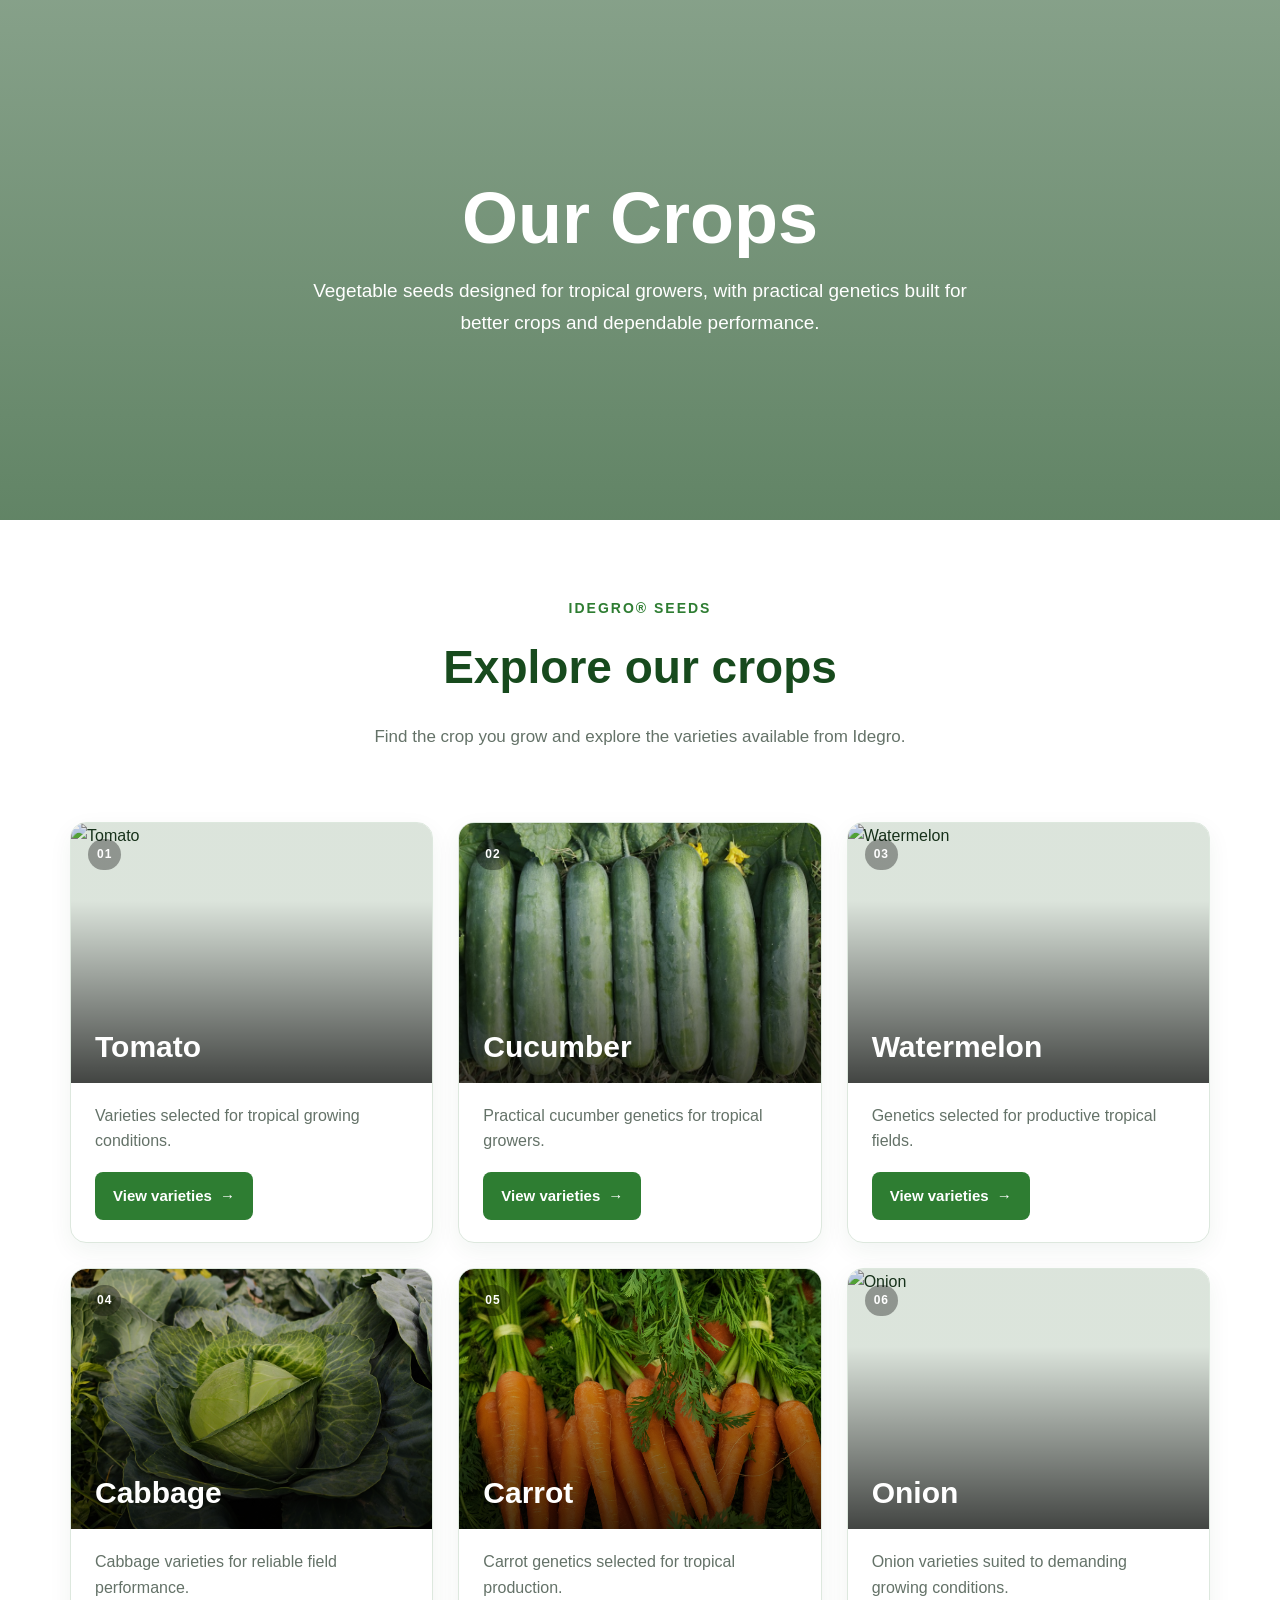
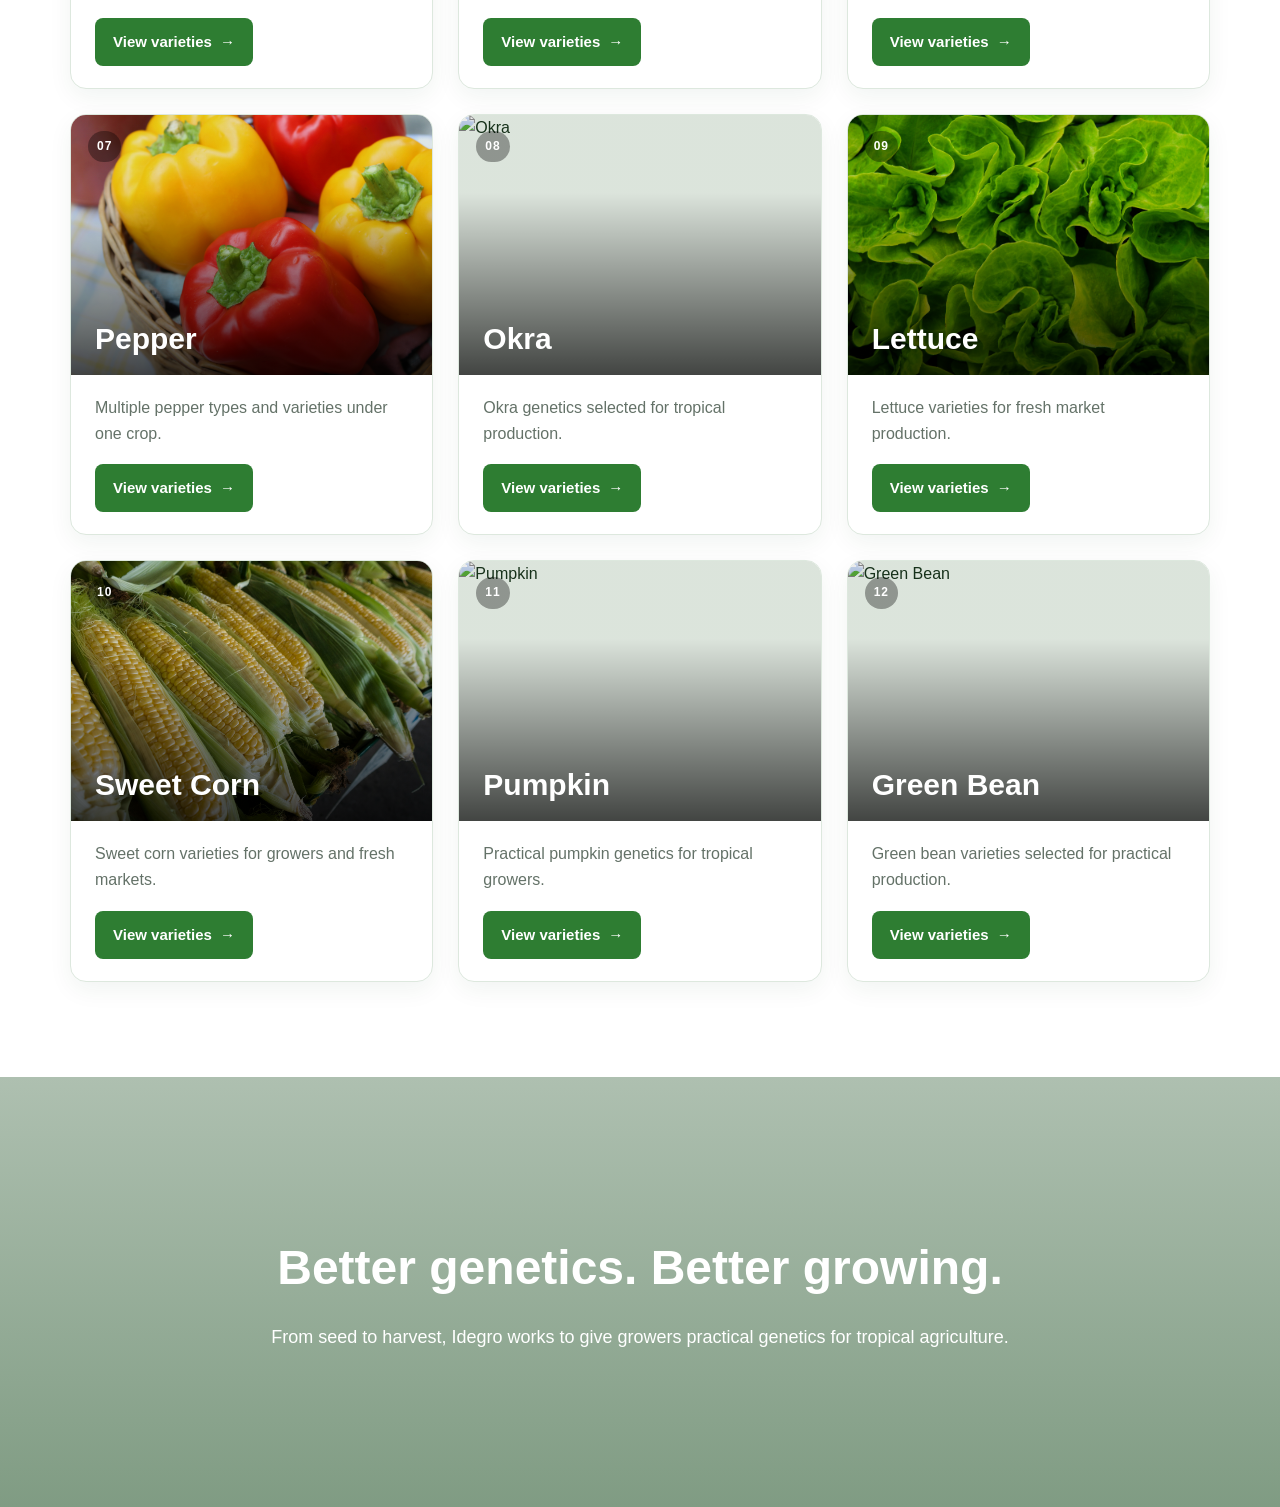
==== commit 0fde5efd: "Update crops.html" ====
--- a/crops.html
+++ b/crops.html
@@ -1,14 +1,7 @@
-<!DOCTYPE html>
-<html lang="en">
+<!DOCTYPE html><html lang="en">
 <head>
   <meta charset="UTF-8">
-  <meta name="viewport" content="width=device-width, initial-scale=1.0">
-
-  <title>Idegro® Seeds | Crops</title>
-
-  <link rel="stylesheet" href="style.css">
-
-  <style>
+  <meta name="viewport" content="width=device-width, initial-scale=1.0">  <title>Idegro® Seeds | Crops</title>  <link rel="stylesheet" href="style.css">  <style>
 
     :root {
       --idegro-green: #2E7D32;
@@ -58,7 +51,7 @@
           rgba(23, 74, 29, 0.52),
           rgba(23, 74, 29, 0.68)
         ),
-        url("images/idegro-crops-hero.jpg")
+        url("idegro-crops-hero.jpg")
         center/cover no-repeat;
     }
 
@@ -472,7 +465,7 @@
           rgba(23, 74, 29, 0.35),
           rgba(23, 74, 29, 0.55)
         ),
-        url("images/idegro-crops-transition.jpg")
+        url("idegro-crops-transition.jpg")
         center/cover no-repeat;
     }
 
@@ -559,793 +552,758 @@
 
     }
 
-  </style>
-</head>
-
-
-<body>
-
-
-  <!-- =========================
+  </style></head><body>  <!-- =========================
        HERO
-       ========================= -->
-
-  <section class="crops-hero">
-
-    <div class="crops-hero-content">
-
-      <h1>Our Crops</h1>
+       ========================= -->  <section class="crops-hero"><div class="crops-hero-content">
+
+  <h1>Our Crops</h1>
+
+  <p>
+    Vegetable seeds designed for tropical growers,
+    with practical genetics built for better crops
+    and dependable performance.
+  </p>
+
+</div>
+
+  </section>  <!-- =========================
+       INTRO
+       ========================= -->  <section class="crops-intro"><span>Idegro® Seeds</span>
+
+<h2>Explore our crops</h2>
+
+<p>
+  Find the crop you grow and explore the varieties
+  available from Idegro.
+</p>
+
+  </section>  <!-- =========================
+       CROPS
+       ========================= -->  <section class="crops-section"><div class="crops-grid">
+
+
+  <!-- 01 TOMATO -->
+
+  <article class="crop-card" id="tomato">
+
+    <div class="crop-image">
+
+      <img
+        src="tomato.jpg"
+        alt="Tomato"
+      >
+
+      <div class="crop-number">01</div>
+
+      <h3>Tomato</h3>
+
+    </div>
+
+    <div class="crop-card-content">
 
       <p>
-        Vegetable seeds designed for tropical growers,
-        with practical genetics built for better crops
-        and dependable performance.
+        Varieties selected for tropical growing
+        conditions.
       </p>
 
-    </div>
-
-  </section>
-
-
-  <!-- =========================
-       INTRO
-       ========================= -->
-
-  <section class="crops-intro">
-
-    <span>Idegro® Seeds</span>
-
-    <h2>Explore our crops</h2>
-
-    <p>
-      Find the crop you grow and explore the varieties
-      available from Idegro.
-    </p>
-
-  </section>
-
-
-  <!-- =========================
-       CROPS
-       ========================= -->
-
-  <section class="crops-section">
-
-    <div class="crops-grid">
-
-
-      <!-- 01 TOMATO -->
-
-      <article class="crop-card" id="tomato">
-
-        <div class="crop-image">
-
-          <img
-            src="images/crops/tomato.jpg"
-            alt="Tomato"
-          >
-
-          <div class="crop-number">01</div>
-
-          <h3>Tomato</h3>
+      <details class="variety-details">
+
+        <summary>View varieties</summary>
+
+        <div class="variety-panel">
+
+          <div class="variety-heading">
+            Tomato varieties
+          </div>
+
+          <div class="variety-track">
+
+            <div class="variety-card">
+
+              <div class="variety-image">
+                Variety picture
+              </div>
+
+              <div class="variety-name">
+                Variety name
+              </div>
+
+            </div>
+
+          </div>
 
         </div>
 
-        <div class="crop-card-content">
-
-          <p>
-            Varieties selected for tropical growing
-            conditions.
-          </p>
-
-          <details class="variety-details">
-
-            <summary>View varieties</summary>
-
-            <div class="variety-panel">
-
-              <div class="variety-heading">
-                Tomato varieties
-              </div>
-
-              <div class="variety-track">
-
-                <div class="variety-card">
-
-                  <div class="variety-image">
-                    Variety picture
-                  </div>
-
-                  <div class="variety-name">
-                    Variety name
-                  </div>
-
-                </div>
-
+      </details>
+
+    </div>
+
+  </article>
+
+
+  <!-- 02 CUCUMBER -->
+
+  <article class="crop-card" id="cucumber">
+
+    <div class="crop-image">
+
+      <img
+        src="cucumber.jpg"
+        alt="Cucumber"
+      >
+
+      <div class="crop-number">02</div>
+
+      <h3>Cucumber</h3>
+
+    </div>
+
+    <div class="crop-card-content">
+
+      <p>
+        Practical cucumber genetics for tropical
+        growers.
+      </p>
+
+      <details class="variety-details">
+
+        <summary>View varieties</summary>
+
+        <div class="variety-panel">
+
+          <div class="variety-heading">
+            Cucumber varieties
+          </div>
+
+          <div class="variety-track">
+
+            <div class="variety-card">
+
+              <div class="variety-image">
+                Variety picture
+              </div>
+
+              <div class="variety-name">
+                Variety name
               </div>
 
             </div>
 
-          </details>
+          </div>
 
         </div>
 
-      </article>
-
-
-      <!-- 02 CUCUMBER -->
-
-      <article class="crop-card" id="cucumber">
-
-        <div class="crop-image">
-
-          <img
-            src="images/crops/cucumber.jpg"
-            alt="Cucumber"
-          >
-
-          <div class="crop-number">02</div>
-
-          <h3>Cucumber</h3>
+      </details>
+
+    </div>
+
+  </article>
+
+
+  <!-- 03 WATERMELON -->
+
+  <article class="crop-card" id="watermelon">
+
+    <div class="crop-image">
+
+      <img
+        src="watermelon.jpg"
+        alt="Watermelon"
+      >
+
+      <div class="crop-number">03</div>
+
+      <h3>Watermelon</h3>
+
+    </div>
+
+    <div class="crop-card-content">
+
+      <p>
+        Genetics selected for productive tropical
+        fields.
+      </p>
+
+      <details class="variety-details">
+
+        <summary>View varieties</summary>
+
+        <div class="variety-panel">
+
+          <div class="variety-heading">
+            Watermelon varieties
+          </div>
+
+          <div class="variety-track">
+
+            <div class="variety-card">
+
+              <div class="variety-image">
+                Variety picture
+              </div>
+
+              <div class="variety-name">
+                Variety name
+              </div>
+
+            </div>
+
+          </div>
 
         </div>
 
-        <div class="crop-card-content">
-
-          <p>
-            Practical cucumber genetics for tropical
-            growers.
-          </p>
-
-          <details class="variety-details">
-
-            <summary>View varieties</summary>
-
-            <div class="variety-panel">
-
-              <div class="variety-heading">
-                Cucumber varieties
-              </div>
-
-              <div class="variety-track">
-
-                <div class="variety-card">
-
-                  <div class="variety-image">
-                    Variety picture
-                  </div>
-
-                  <div class="variety-name">
-                    Variety name
-                  </div>
-
-                </div>
-
+      </details>
+
+    </div>
+
+  </article>
+
+
+  <!-- 04 CABBAGE -->
+
+  <article class="crop-card" id="cabbage">
+
+    <div class="crop-image">
+
+      <img
+        src="cabbage.jpg"
+        alt="Cabbage"
+      >
+
+      <div class="crop-number">04</div>
+
+      <h3>Cabbage</h3>
+
+    </div>
+
+    <div class="crop-card-content">
+
+      <p>
+        Cabbage varieties for reliable field
+        performance.
+      </p>
+
+      <details class="variety-details">
+
+        <summary>View varieties</summary>
+
+        <div class="variety-panel">
+
+          <div class="variety-heading">
+            Cabbage varieties
+          </div>
+
+          <div class="variety-track">
+
+            <div class="variety-card">
+
+              <div class="variety-image">
+                Variety picture
+              </div>
+
+              <div class="variety-name">
+                Variety name
               </div>
 
             </div>
 
-          </details>
+          </div>
 
         </div>
 
-      </article>
-
-
-      <!-- 03 WATERMELON -->
-
-      <article class="crop-card" id="watermelon">
-
-        <div class="crop-image">
-
-          <img
-            src="images/crops/watermelon.jpg"
-            alt="Watermelon"
-          >
-
-          <div class="crop-number">03</div>
-
-          <h3>Watermelon</h3>
+      </details>
+
+    </div>
+
+  </article>
+
+
+  <!-- 05 CARROT -->
+
+  <article class="crop-card" id="carrot">
+
+    <div class="crop-image">
+
+      <img
+        src="carrot.jpg"
+        alt="Carrot"
+      >
+
+      <div class="crop-number">05</div>
+
+      <h3>Carrot</h3>
+
+    </div>
+
+    <div class="crop-card-content">
+
+      <p>
+        Carrot genetics selected for tropical
+        production.
+      </p>
+
+      <details class="variety-details">
+
+        <summary>View varieties</summary>
+
+        <div class="variety-panel">
+
+          <div class="variety-heading">
+            Carrot varieties
+          </div>
+
+          <div class="variety-track">
+
+            <div class="variety-card">
+
+              <div class="variety-image">
+                Variety picture
+              </div>
+
+              <div class="variety-name">
+                Variety name
+              </div>
+
+            </div>
+
+          </div>
 
         </div>
 
-        <div class="crop-card-content">
-
-          <p>
-            Genetics selected for productive tropical
-            fields.
-          </p>
-
-          <details class="variety-details">
-
-            <summary>View varieties</summary>
-
-            <div class="variety-panel">
-
-              <div class="variety-heading">
-                Watermelon varieties
-              </div>
-
-              <div class="variety-track">
-
-                <div class="variety-card">
-
-                  <div class="variety-image">
-                    Variety picture
-                  </div>
-
-                  <div class="variety-name">
-                    Variety name
-                  </div>
-
-                </div>
-
+      </details>
+
+    </div>
+
+  </article>
+
+
+  <!-- 06 ONION -->
+
+  <article class="crop-card" id="onion">
+
+    <div class="crop-image">
+
+      <img
+        src="onion.jpg"
+        alt="Onion"
+      >
+
+      <div class="crop-number">06</div>
+
+      <h3>Onion</h3>
+
+    </div>
+
+    <div class="crop-card-content">
+
+      <p>
+        Onion varieties suited to demanding
+        growing conditions.
+      </p>
+
+      <details class="variety-details">
+
+        <summary>View varieties</summary>
+
+        <div class="variety-panel">
+
+          <div class="variety-heading">
+            Onion varieties
+          </div>
+
+          <div class="variety-track">
+
+            <div class="variety-card">
+
+              <div class="variety-image">
+                Variety picture
+              </div>
+
+              <div class="variety-name">
+                Variety name
               </div>
 
             </div>
 
-          </details>
+          </div>
 
         </div>
 
-      </article>
-
-
-      <!-- 04 CABBAGE -->
-
-      <article class="crop-card" id="cabbage">
-
-        <div class="crop-image">
-
-          <img
-            src="images/crops/cabbage.jpg"
-            alt="Cabbage"
-          >
-
-          <div class="crop-number">04</div>
-
-          <h3>Cabbage</h3>
+      </details>
+
+    </div>
+
+  </article>
+
+
+  <!-- 07 PEPPER -->
+
+  <article class="crop-card" id="pepper">
+
+    <div class="crop-image">
+
+      <img
+        src="pepper.jpg"
+        alt="Pepper"
+      >
+
+      <div class="crop-number">07</div>
+
+      <h3>Pepper</h3>
+
+    </div>
+
+    <div class="crop-card-content">
+
+      <p>
+        Multiple pepper types and varieties under
+        one crop.
+      </p>
+
+      <details class="variety-details">
+
+        <summary>View varieties</summary>
+
+        <div class="variety-panel">
+
+          <div class="variety-heading">
+            Pepper varieties
+          </div>
+
+          <div class="variety-track">
+
+            <div class="variety-card">
+
+              <div class="variety-image">
+                Variety picture
+              </div>
+
+              <div class="variety-name">
+                Variety name
+              </div>
+
+            </div>
+
+          </div>
 
         </div>
 
-        <div class="crop-card-content">
-
-          <p>
-            Cabbage varieties for reliable field
-            performance.
-          </p>
-
-          <details class="variety-details">
-
-            <summary>View varieties</summary>
-
-            <div class="variety-panel">
-
-              <div class="variety-heading">
-                Cabbage varieties
-              </div>
-
-              <div class="variety-track">
-
-                <div class="variety-card">
-
-                  <div class="variety-image">
-                    Variety picture
-                  </div>
-
-                  <div class="variety-name">
-                    Variety name
-                  </div>
-
-                </div>
-
+      </details>
+
+    </div>
+
+  </article>
+
+
+  <!-- 08 OKRA -->
+
+  <article class="crop-card" id="okra">
+
+    <div class="crop-image">
+
+      <img
+        src="okra.jpg"
+        alt="Okra"
+      >
+
+      <div class="crop-number">08</div>
+
+      <h3>Okra</h3>
+
+    </div>
+
+    <div class="crop-card-content">
+
+      <p>
+        Okra genetics selected for tropical
+        production.
+      </p>
+
+      <details class="variety-details">
+
+        <summary>View varieties</summary>
+
+        <div class="variety-panel">
+
+          <div class="variety-heading">
+            Okra varieties
+          </div>
+
+          <div class="variety-track">
+
+            <div class="variety-card">
+
+              <div class="variety-image">
+                Variety picture
+              </div>
+
+              <div class="variety-name">
+                Variety name
               </div>
 
             </div>
 
-          </details>
+          </div>
 
         </div>
 
-      </article>
-
-
-      <!-- 05 CARROT -->
-
-      <article class="crop-card" id="carrot">
-
-        <div class="crop-image">
-
-          <img
-            src="images/crops/carrot.jpg"
-            alt="Carrot"
-          >
-
-          <div class="crop-number">05</div>
-
-          <h3>Carrot</h3>
+      </details>
+
+    </div>
+
+  </article>
+
+
+  <!-- 09 LETTUCE -->
+
+  <article class="crop-card" id="lettuce">
+
+    <div class="crop-image">
+
+      <img
+        src="lettuce.jpg"
+        alt="Lettuce"
+      >
+
+      <div class="crop-number">09</div>
+
+      <h3>Lettuce</h3>
+
+    </div>
+
+    <div class="crop-card-content">
+
+      <p>
+        Lettuce varieties for fresh market
+        production.
+      </p>
+
+      <details class="variety-details">
+
+        <summary>View varieties</summary>
+
+        <div class="variety-panel">
+
+          <div class="variety-heading">
+            Lettuce varieties
+          </div>
+
+          <div class="variety-track">
+
+            <div class="variety-card">
+
+              <div class="variety-image">
+                Variety picture
+              </div>
+
+              <div class="variety-name">
+                Variety name
+              </div>
+
+            </div>
+
+          </div>
 
         </div>
 
-        <div class="crop-card-content">
-
-          <p>
-            Carrot genetics selected for tropical
-            production.
-          </p>
-
-          <details class="variety-details">
-
-            <summary>View varieties</summary>
-
-            <div class="variety-panel">
-
-              <div class="variety-heading">
-                Carrot varieties
-              </div>
-
-              <div class="variety-track">
-
-                <div class="variety-card">
-
-                  <div class="variety-image">
-                    Variety picture
-                  </div>
-
-                  <div class="variety-name">
-                    Variety name
-                  </div>
-
-                </div>
-
+      </details>
+
+    </div>
+
+  </article>
+
+
+  <!-- 10 SWEET CORN -->
+
+  <article class="crop-card" id="sweet-corn">
+
+    <div class="crop-image">
+
+      <img
+        src="sweetcorn.jpg"
+        alt="Sweet Corn"
+      >
+
+      <div class="crop-number">10</div>
+
+      <h3>Sweet Corn</h3>
+
+    </div>
+
+    <div class="crop-card-content">
+
+      <p>
+        Sweet corn varieties for growers and
+        fresh markets.
+      </p>
+
+      <details class="variety-details">
+
+        <summary>View varieties</summary>
+
+        <div class="variety-panel">
+
+          <div class="variety-heading">
+            Sweet corn varieties
+          </div>
+
+          <div class="variety-track">
+
+            <div class="variety-card">
+
+              <div class="variety-image">
+                Variety picture
+              </div>
+
+              <div class="variety-name">
+                Variety name
               </div>
 
             </div>
 
-          </details>
+          </div>
 
         </div>
 
-      </article>
-
-
-      <!-- 06 ONION -->
-
-      <article class="crop-card" id="onion">
-
-        <div class="crop-image">
-
-          <img
-            src="images/crops/onion.jpg"
-            alt="Onion"
-          >
-
-          <div class="crop-number">06</div>
-
-          <h3>Onion</h3>
+      </details>
+
+    </div>
+
+  </article>
+
+
+  <!-- 11 PUMPKIN -->
+
+  <article class="crop-card" id="pumpkin">
+
+    <div class="crop-image">
+
+      <img
+        src="pumpkin.jpg"
+        alt="Pumpkin"
+      >
+
+      <div class="crop-number">11</div>
+
+      <h3>Pumpkin</h3>
+
+    </div>
+
+    <div class="crop-card-content">
+
+      <p>
+        Practical pumpkin genetics for tropical
+        growers.
+      </p>
+
+      <details class="variety-details">
+
+        <summary>View varieties</summary>
+
+        <div class="variety-panel">
+
+          <div class="variety-heading">
+            Pumpkin varieties
+          </div>
+
+          <div class="variety-track">
+
+            <div class="variety-card">
+
+              <div class="variety-image">
+                Variety picture
+              </div>
+
+              <div class="variety-name">
+                Variety name
+              </div>
+
+            </div>
+
+          </div>
 
         </div>
 
-        <div class="crop-card-content">
-
-          <p>
-            Onion varieties suited to demanding
-            growing conditions.
-          </p>
-
-          <details class="variety-details">
-
-            <summary>View varieties</summary>
-
-            <div class="variety-panel">
-
-              <div class="variety-heading">
-                Onion varieties
-              </div>
-
-              <div class="variety-track">
-
-                <div class="variety-card">
-
-                  <div class="variety-image">
-                    Variety picture
-                  </div>
-
-                  <div class="variety-name">
-                    Variety name
-                  </div>
-
-                </div>
-
+      </details>
+
+    </div>
+
+  </article>
+
+
+  <!-- 12 GREEN BEAN -->
+
+  <article class="crop-card" id="green-bean">
+
+    <div class="crop-image">
+
+      <img
+        src="green-bean.jpg"
+        alt="Green Bean"
+      >
+
+      <div class="crop-number">12</div>
+
+      <h3>Green Bean</h3>
+
+    </div>
+
+    <div class="crop-card-content">
+
+      <p>
+        Green bean varieties selected for
+        practical production.
+      </p>
+
+      <details class="variety-details">
+
+        <summary>View varieties</summary>
+
+        <div class="variety-panel">
+
+          <div class="variety-heading">
+            Green bean varieties
+          </div>
+
+          <div class="variety-track">
+
+            <div class="variety-card">
+
+              <div class="variety-image">
+                Variety picture
+              </div>
+
+              <div class="variety-name">
+                Variety name
               </div>
 
             </div>
 
-          </details>
+          </div>
 
         </div>
 
-      </article>
-
-
-      <!-- 07 PEPPERS -->
-
-      <article class="crop-card" id="peppers">
-
-        <div class="crop-image">
-
-          <img
-            src="images/crops/peppers.jpg"
-            alt="Peppers"
-          >
-
-          <div class="crop-number">07</div>
-
-          <h3>Peppers</h3>
-
-        </div>
-
-        <div class="crop-card-content">
-
-          <p>
-            Multiple pepper types and varieties under
-            one crop.
-          </p>
-
-          <details class="variety-details">
-
-            <summary>View varieties</summary>
-
-            <div class="variety-panel">
-
-              <div class="variety-heading">
-                Pepper varieties
-              </div>
-
-              <div class="variety-track">
-
-                <div class="variety-card">
-
-                  <div class="variety-image">
-                    Variety picture
-                  </div>
-
-                  <div class="variety-name">
-                    Variety name
-                  </div>
-
-                </div>
-
-              </div>
-
-            </div>
-
-          </details>
-
-        </div>
-
-      </article>
-
-
-      <!-- 08 OKRA -->
-
-      <article class="crop-card" id="okra">
-
-        <div class="crop-image">
-
-          <img
-            src="images/crops/okra.jpg"
-            alt="Okra"
-          >
-
-          <div class="crop-number">08</div>
-
-          <h3>Okra</h3>
-
-        </div>
-
-        <div class="crop-card-content">
-
-          <p>
-            Okra genetics selected for tropical
-            production.
-          </p>
-
-          <details class="variety-details">
-
-            <summary>View varieties</summary>
-
-            <div class="variety-panel">
-
-              <div class="variety-heading">
-                Okra varieties
-              </div>
-
-              <div class="variety-track">
-
-                <div class="variety-card">
-
-                  <div class="variety-image">
-                    Variety picture
-                  </div>
-
-                  <div class="variety-name">
-                    Variety name
-                  </div>
-
-                </div>
-
-              </div>
-
-            </div>
-
-          </details>
-
-        </div>
-
-      </article>
-
-
-      <!-- 09 LETTUCE -->
-
-      <article class="crop-card" id="lettuce">
-
-        <div class="crop-image">
-
-          <img
-            src="images/crops/lettuce.jpg"
-            alt="Lettuce"
-          >
-
-          <div class="crop-number">09</div>
-
-          <h3>Lettuce</h3>
-
-        </div>
-
-        <div class="crop-card-content">
-
-          <p>
-            Lettuce varieties for fresh market
-            production.
-          </p>
-
-          <details class="variety-details">
-
-            <summary>View varieties</summary>
-
-            <div class="variety-panel">
-
-              <div class="variety-heading">
-                Lettuce varieties
-              </div>
-
-              <div class="variety-track">
-
-                <div class="variety-card">
-
-                  <div class="variety-image">
-                    Variety picture
-                  </div>
-
-                  <div class="variety-name">
-                    Variety name
-                  </div>
-
-                </div>
-
-              </div>
-
-            </div>
-
-          </details>
-
-        </div>
-
-      </article>
-
-
-      <!-- 10 SWEET CORN -->
-
-      <article class="crop-card" id="sweet-corn">
-
-        <div class="crop-image">
-
-          <img
-            src="images/crops/sweet-corn.jpg"
-            alt="Sweet Corn"
-          >
-
-          <div class="crop-number">10</div>
-
-          <h3>Sweet Corn</h3>
-
-        </div>
-
-        <div class="crop-card-content">
-
-          <p>
-            Sweet corn varieties for growers and
-            fresh markets.
-          </p>
-
-          <details class="variety-details">
-
-            <summary>View varieties</summary>
-
-            <div class="variety-panel">
-
-              <div class="variety-heading">
-                Sweet corn varieties
-              </div>
-
-              <div class="variety-track">
-
-                <div class="variety-card">
-
-                  <div class="variety-image">
-                    Variety picture
-                  </div>
-
-                  <div class="variety-name">
-                    Variety name
-                  </div>
-
-                </div>
-
-              </div>
-
-            </div>
-
-          </details>
-
-        </div>
-
-      </article>
-
-
-      <!-- 11 PUMPKIN -->
-
-      <article class="crop-card" id="pumpkin">
-
-        <div class="crop-image">
-
-          <img
-            src="images/crops/pumpkin.jpg"
-            alt="Pumpkin"
-          >
-
-          <div class="crop-number">11</div>
-
-          <h3>Pumpkin</h3>
-
-        </div>
-
-        <div class="crop-card-content">
-
-          <p>
-            Practical pumpkin genetics for tropical
-            growers.
-          </p>
-
-          <details class="variety-details">
-
-            <summary>View varieties</summary>
-
-            <div class="variety-panel">
-
-              <div class="variety-heading">
-                Pumpkin varieties
-              </div>
-
-              <div class="variety-track">
-
-                <div class="variety-card">
-
-                  <div class="variety-image">
-                    Variety picture
-                  </div>
-
-                  <div class="variety-name">
-                    Variety name
-                  </div>
-
-                </div>
-
-              </div>
-
-            </div>
-
-          </details>
-
-        </div>
-
-      </article>
-
-
-      <!-- 12 GREEN BEAN -->
-
-      <article class="crop-card" id="green-bean">
-
-        <div class="crop-image">
-
-          <img
-            src="images/crops/green-bean.jpg"
-            alt="Green Bean"
-          >
-
-          <div class="crop-number">12</div>
-
-          <h3>Green Bean</h3>
-
-        </div>
-
-        <div class="crop-card-content">
-
-          <p>
-            Green bean varieties selected for
-            practical production.
-          </p>
-
-          <details class="variety-details">
-
-            <summary>View varieties</summary>
-
-            <div class="variety-panel">
-
-              <div class="variety-heading">
-                Green bean varieties
-              </div>
-
-              <div class="variety-track">
-
-                <div class="variety-card">
-
-                  <div class="variety-image">
-                    Variety picture
-                  </div>
-
-                  <div class="variety-name">
-                    Variety name
-                  </div>
-
-                </div>
-
-              </div>
-
-            </div>
-
-          </details>
-
-        </div>
-
-      </article>
-
-
-    </div>
-
-  </section>
-
-
-  <!-- =========================
+      </details>
+
+    </div>
+
+  </article>
+
+
+</div>
+
+  </section>  <!-- =========================
        TRANSITION
-       ========================= -->
-
-  <section class="crops-transition">
-
-    <div class="transition-content">
-
-      <h2>Better genetics. Better growing.</h2>
-
-      <p>
-        From seed to harvest, Idegro works to give growers
-        practical genetics for tropical agriculture.
-      </p>
-
-    </div>
-
-  </section>
-
-
-</body>
+       ========================= -->  <section class="crops-transition"><div class="transition-content">
+
+  <h2>Better genetics. Better growing.</h2>
+
+  <p>
+    From seed to harvest, Idegro works to give growers
+    practical genetics for tropical agriculture.
+  </p>
+
+</div>
+
+  </section></body>
 </html>
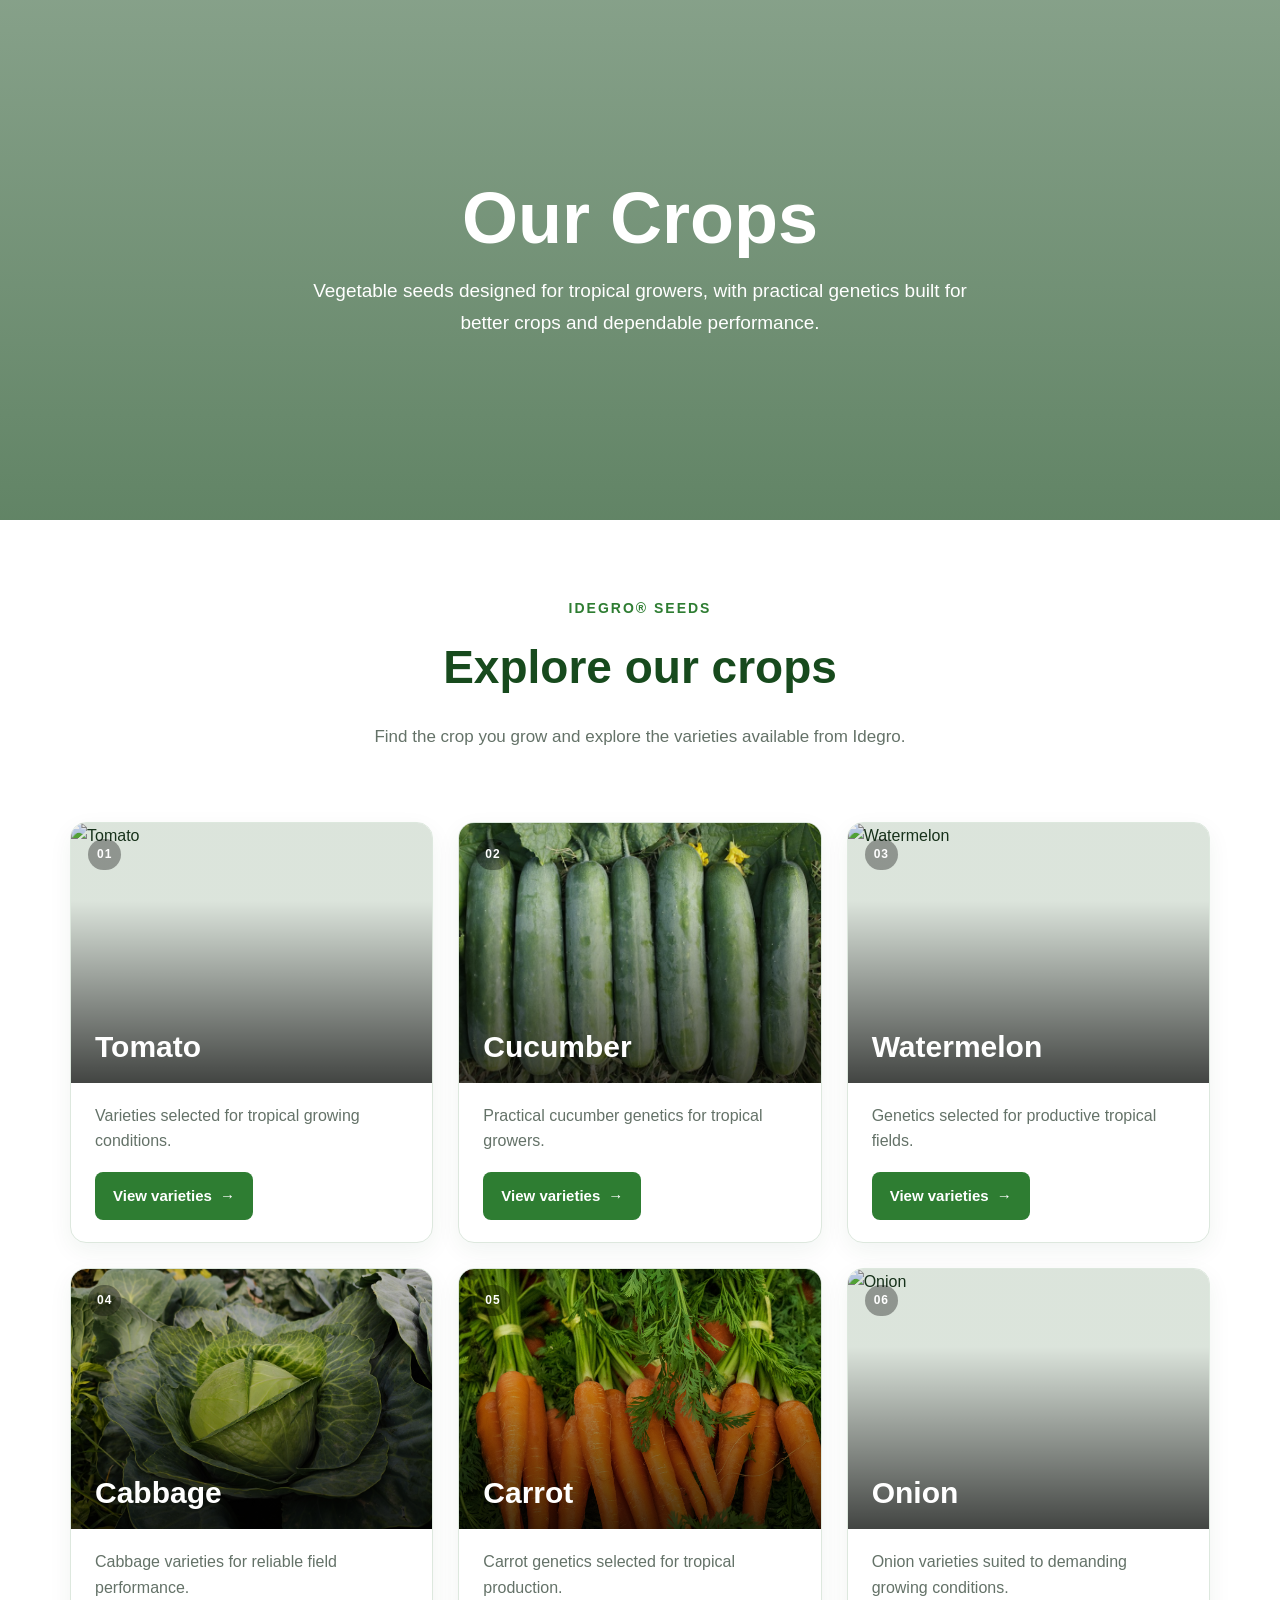
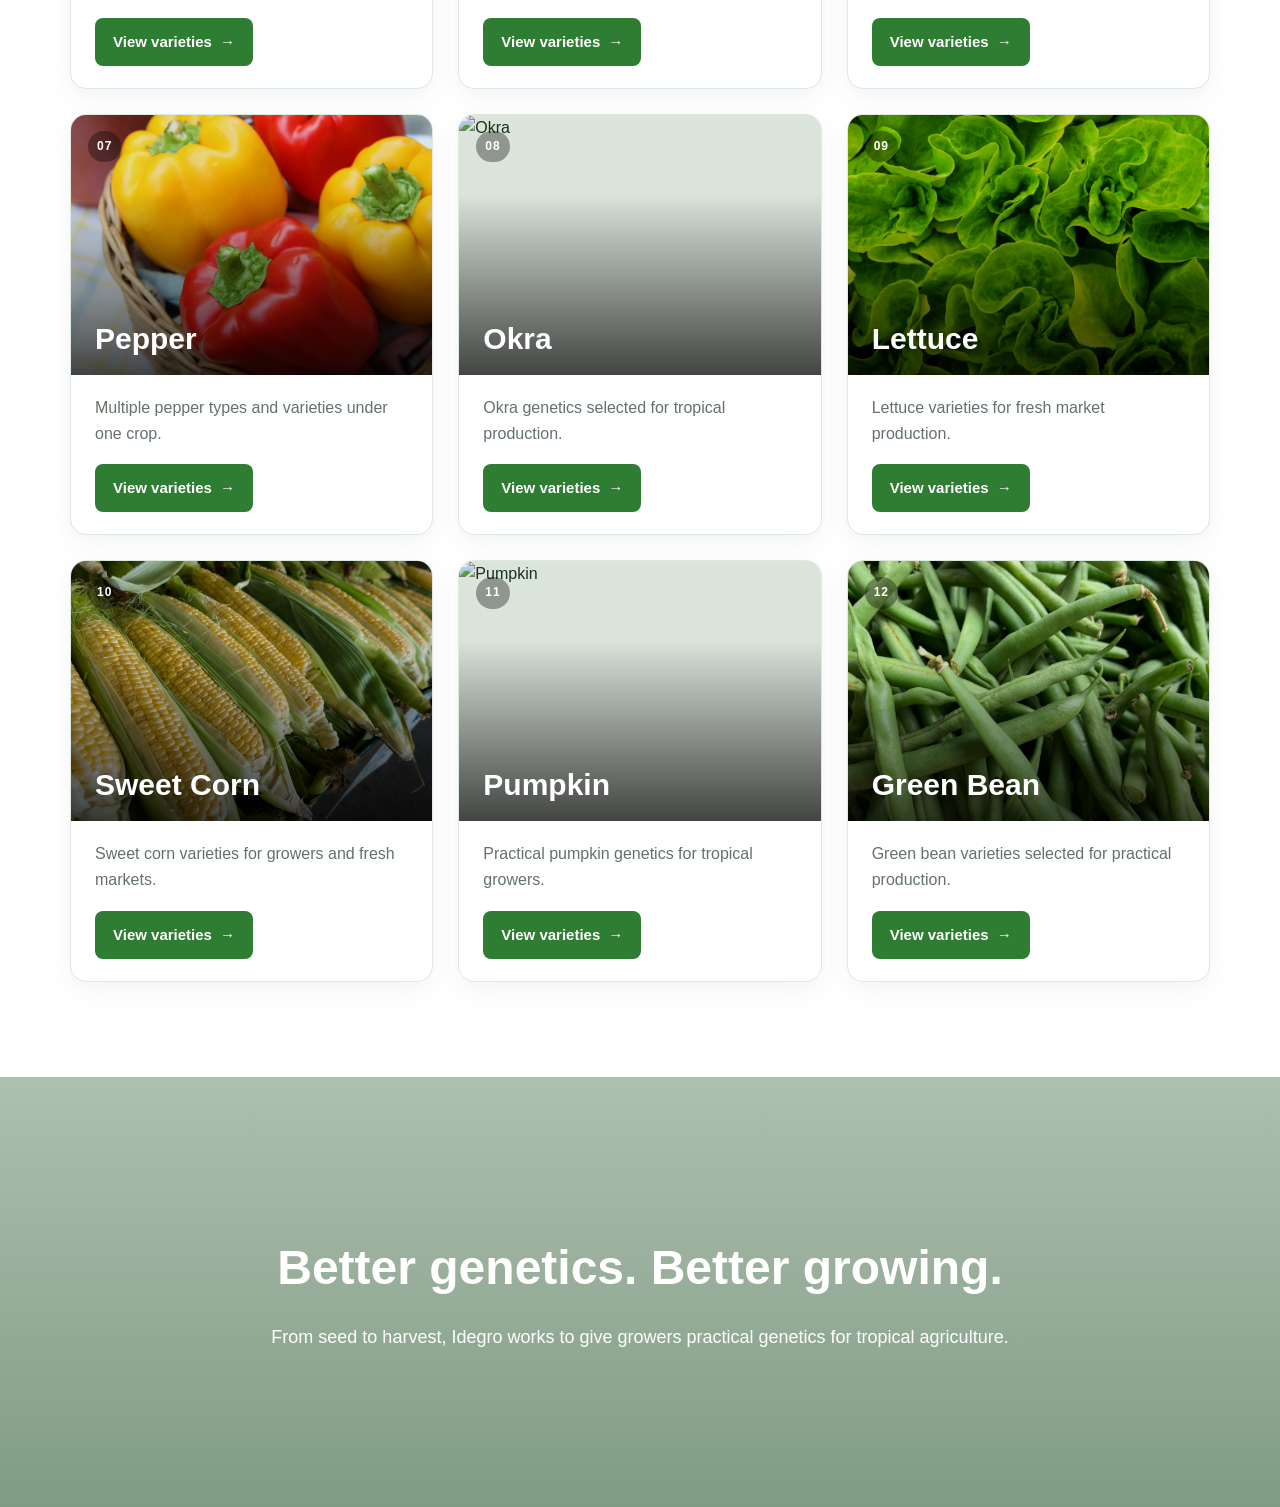
==== commit e55df430: "Update crops.html" ====
--- a/crops.html
+++ b/crops.html
@@ -707,7 +707,7 @@
     <div class="crop-image">
 
       <img
-        src="watermelon.jpg"
+        src=" watermelon.jpg"
         alt="Watermelon"
       >
 
@@ -1238,7 +1238,7 @@
     <div class="crop-image">
 
       <img
-        src="green-bean.jpg"
+        src="greenbean.jpg"
         alt="Green Bean"
       >
 
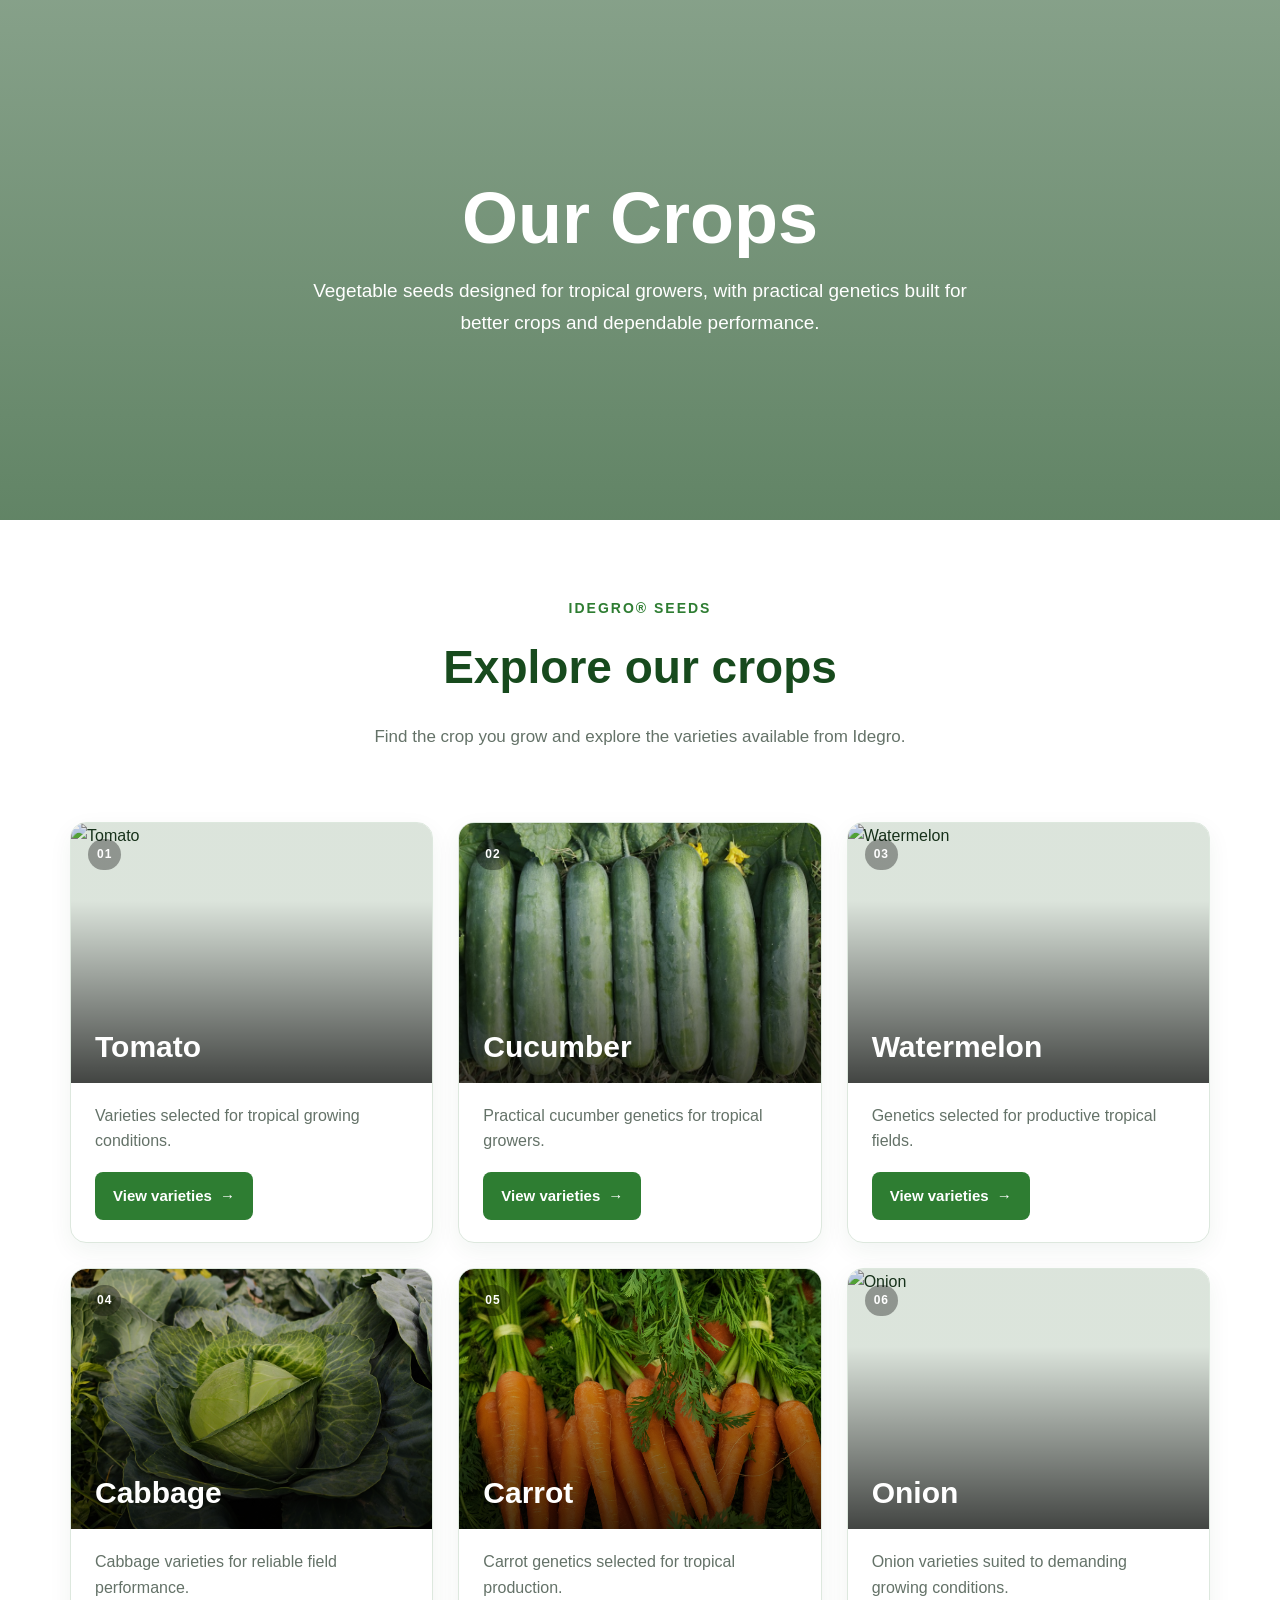
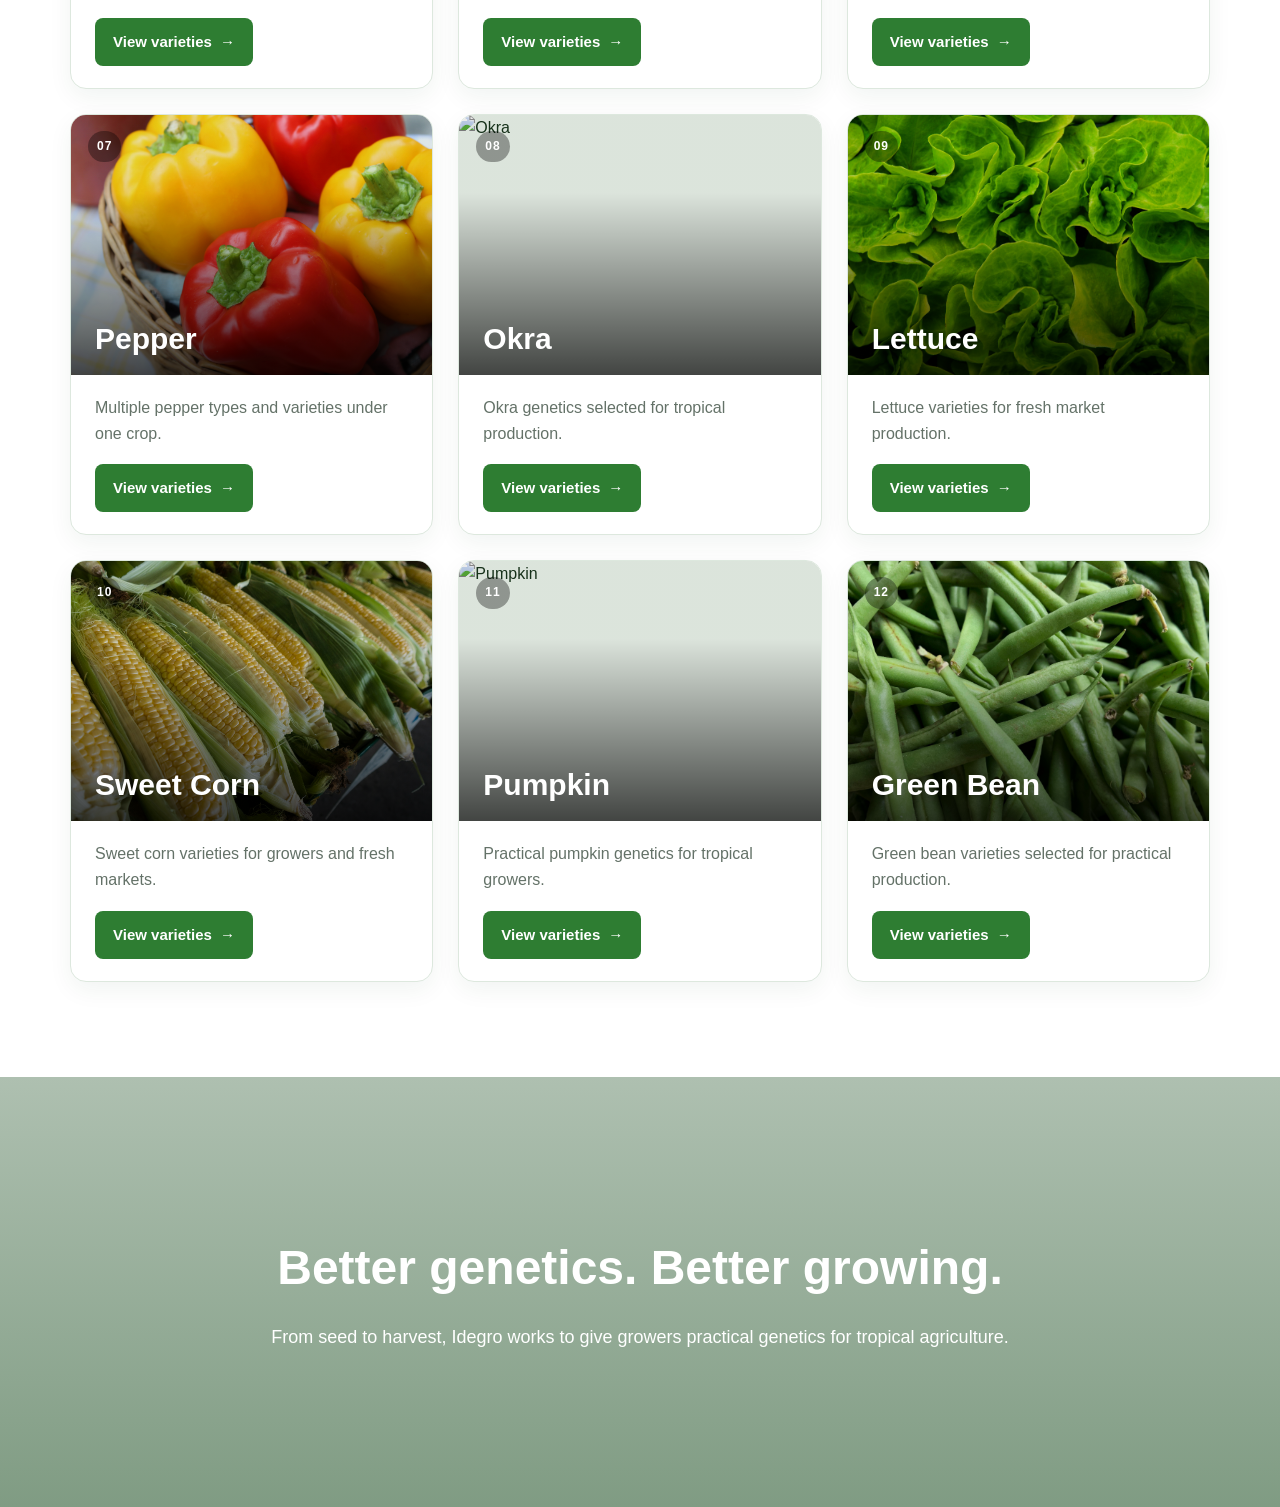
==== commit 546c0304: "Update crops.html" ====
--- a/crops.html
+++ b/crops.html
@@ -707,7 +707,7 @@
     <div class="crop-image">
 
       <img
-        src=" watermelon.jpg"
+        src="watermelon.jpg"
         alt="Watermelon"
       >
 
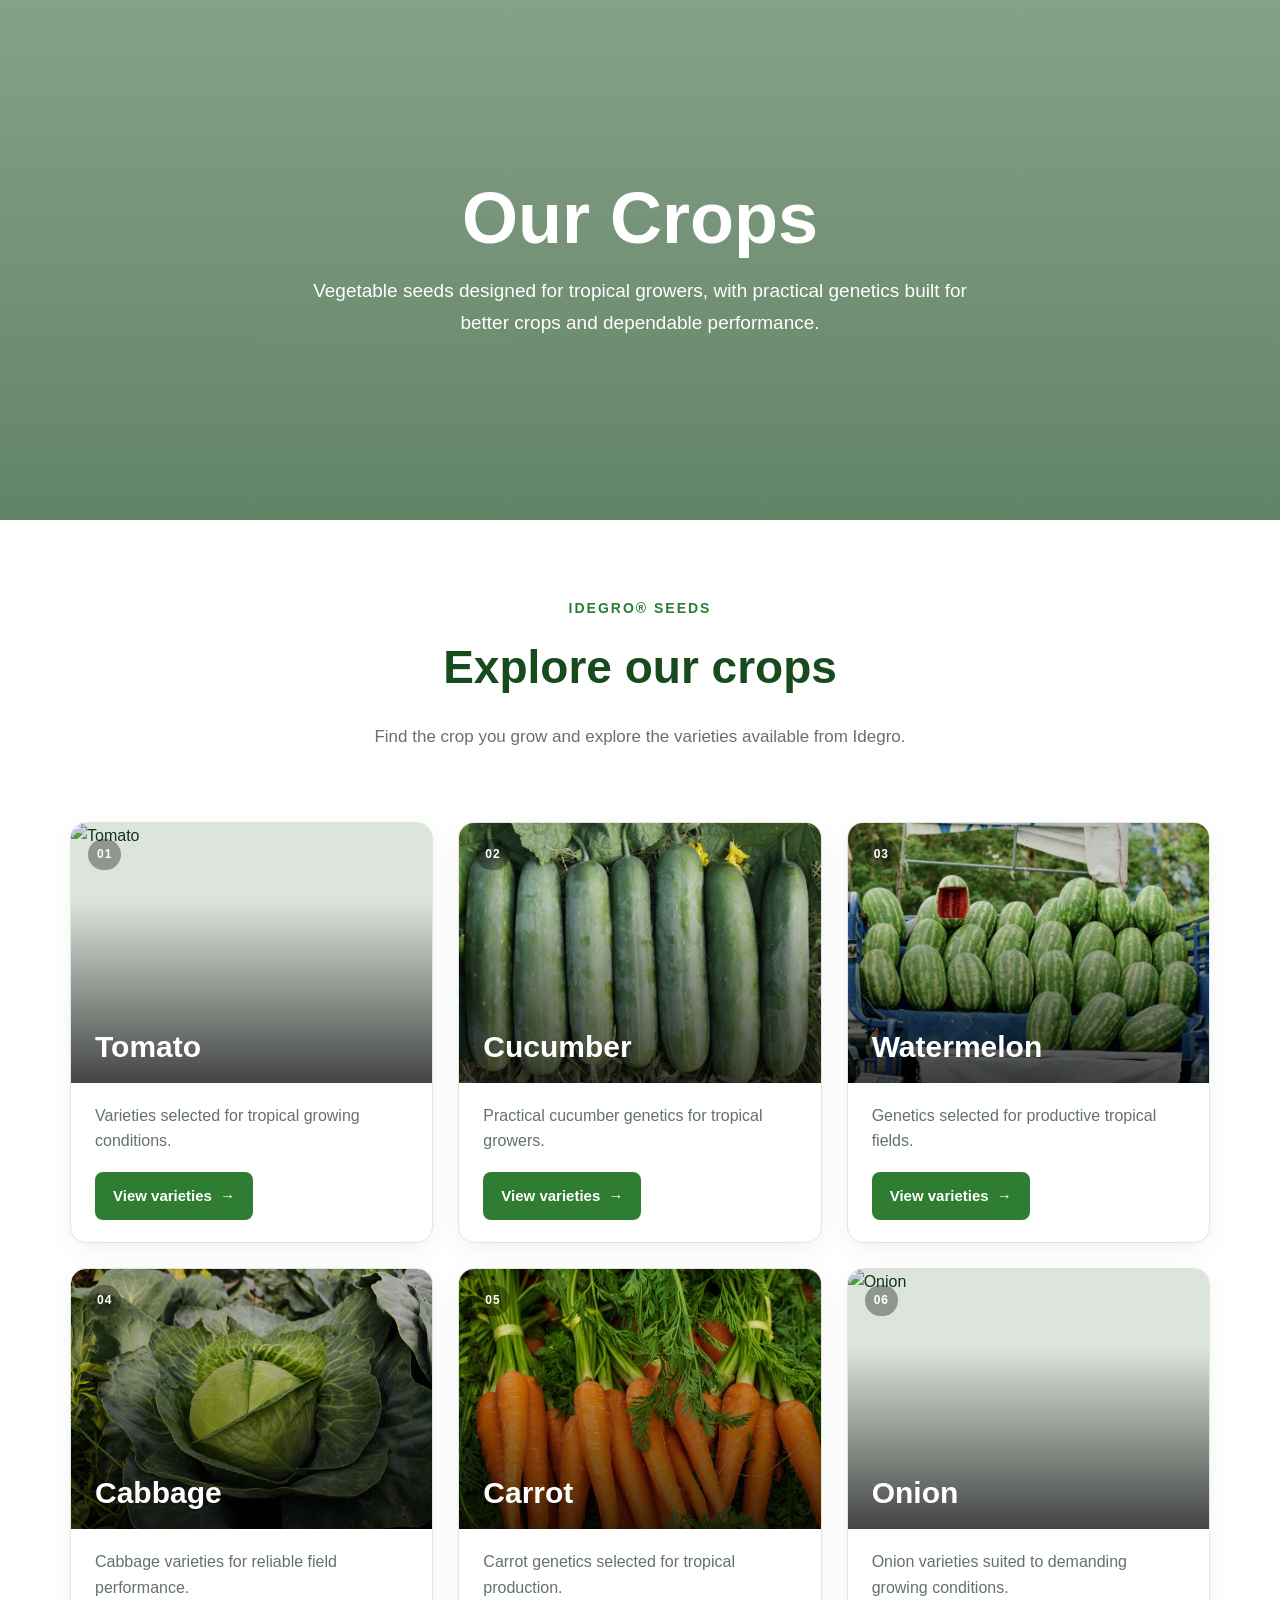
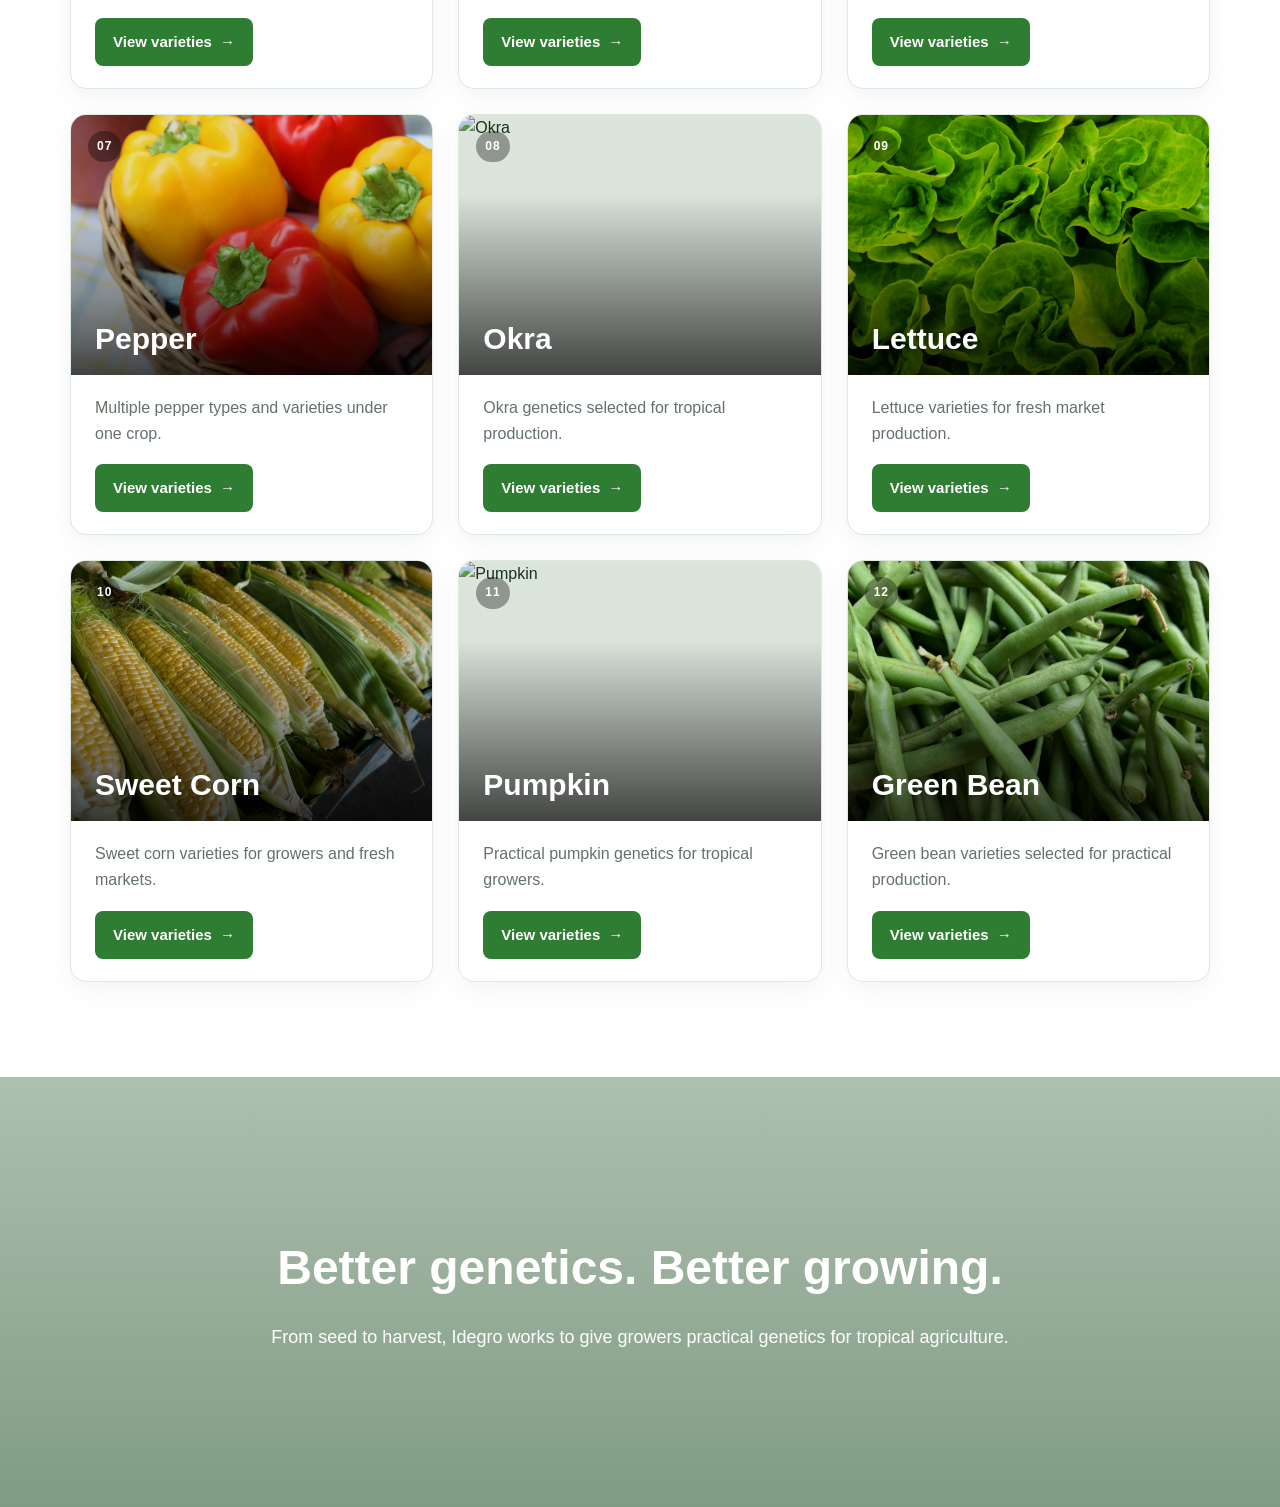
==== commit ead00357: "Update crops.html" ====
--- a/crops.html
+++ b/crops.html
@@ -707,7 +707,7 @@
     <div class="crop-image">
 
       <img
-        src="watermelon.jpg"
+        src="Watermelon2.jpg"
         alt="Watermelon"
       >
 
